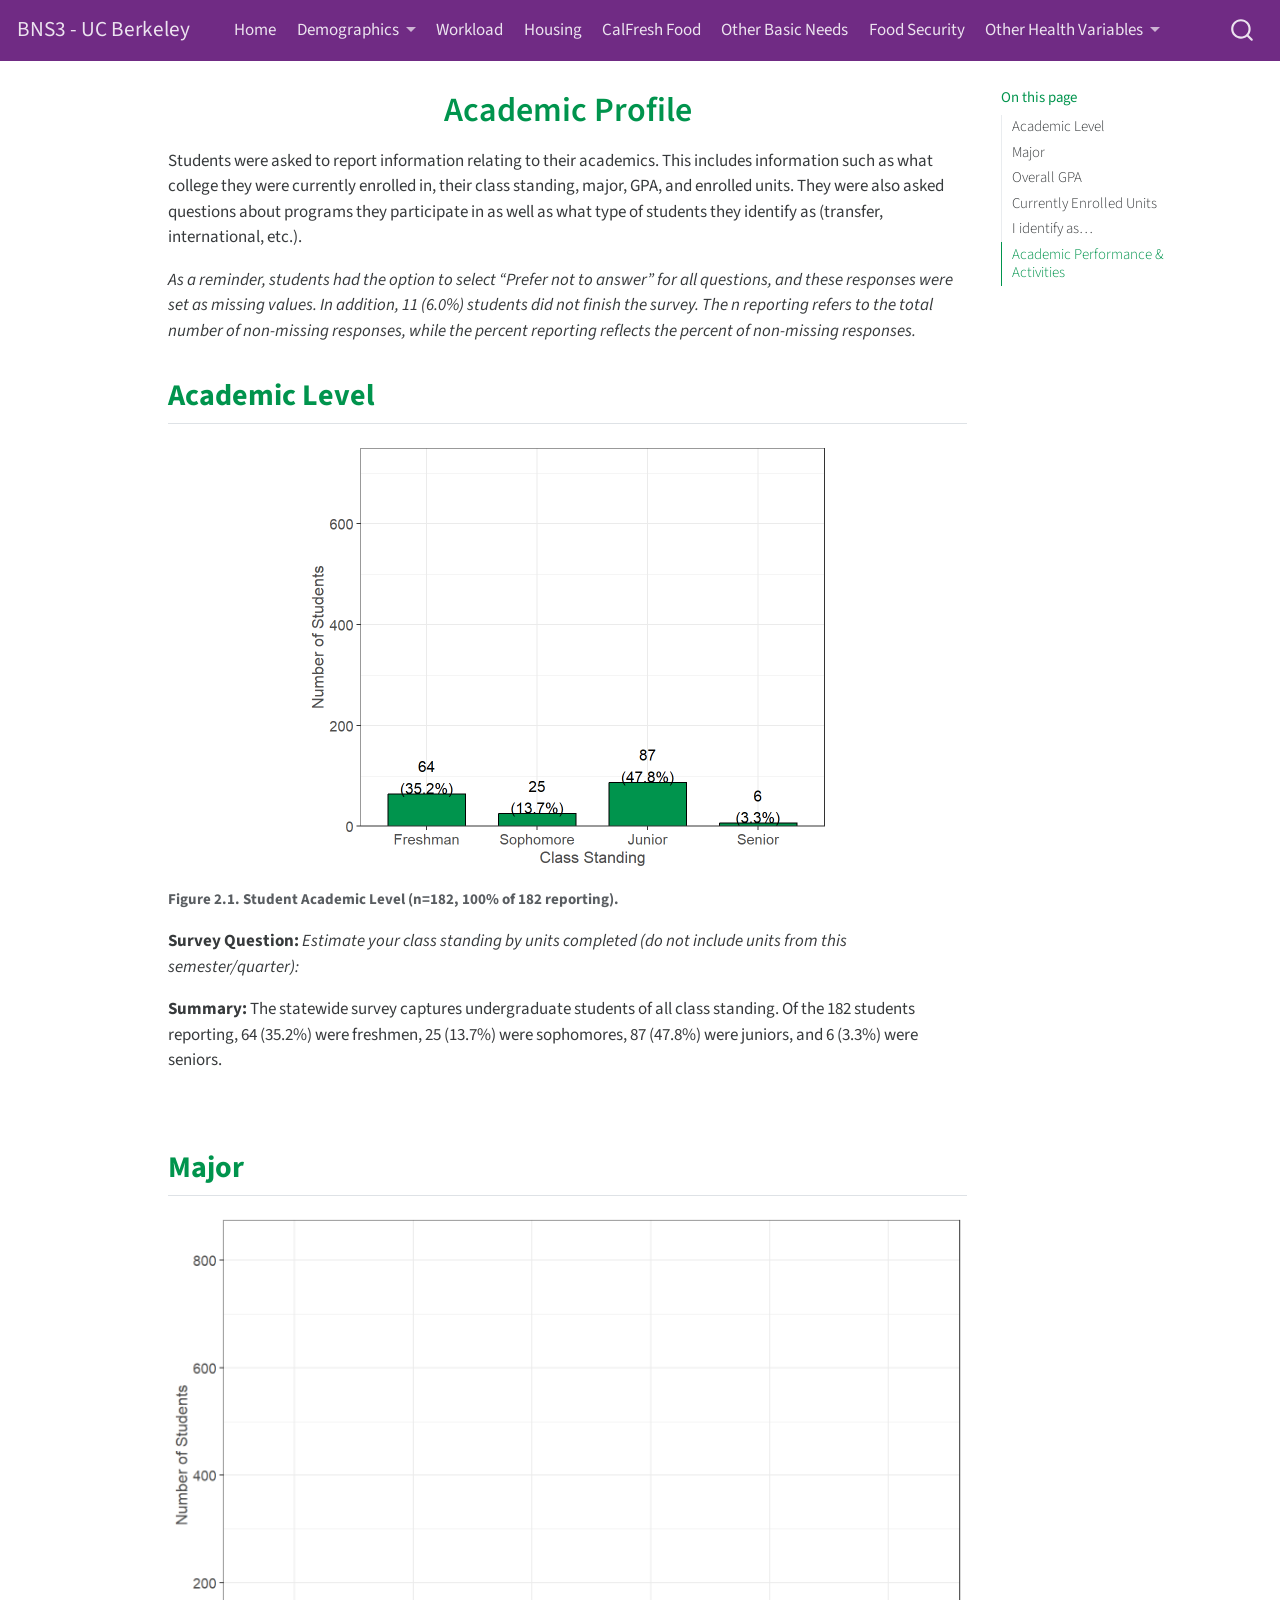
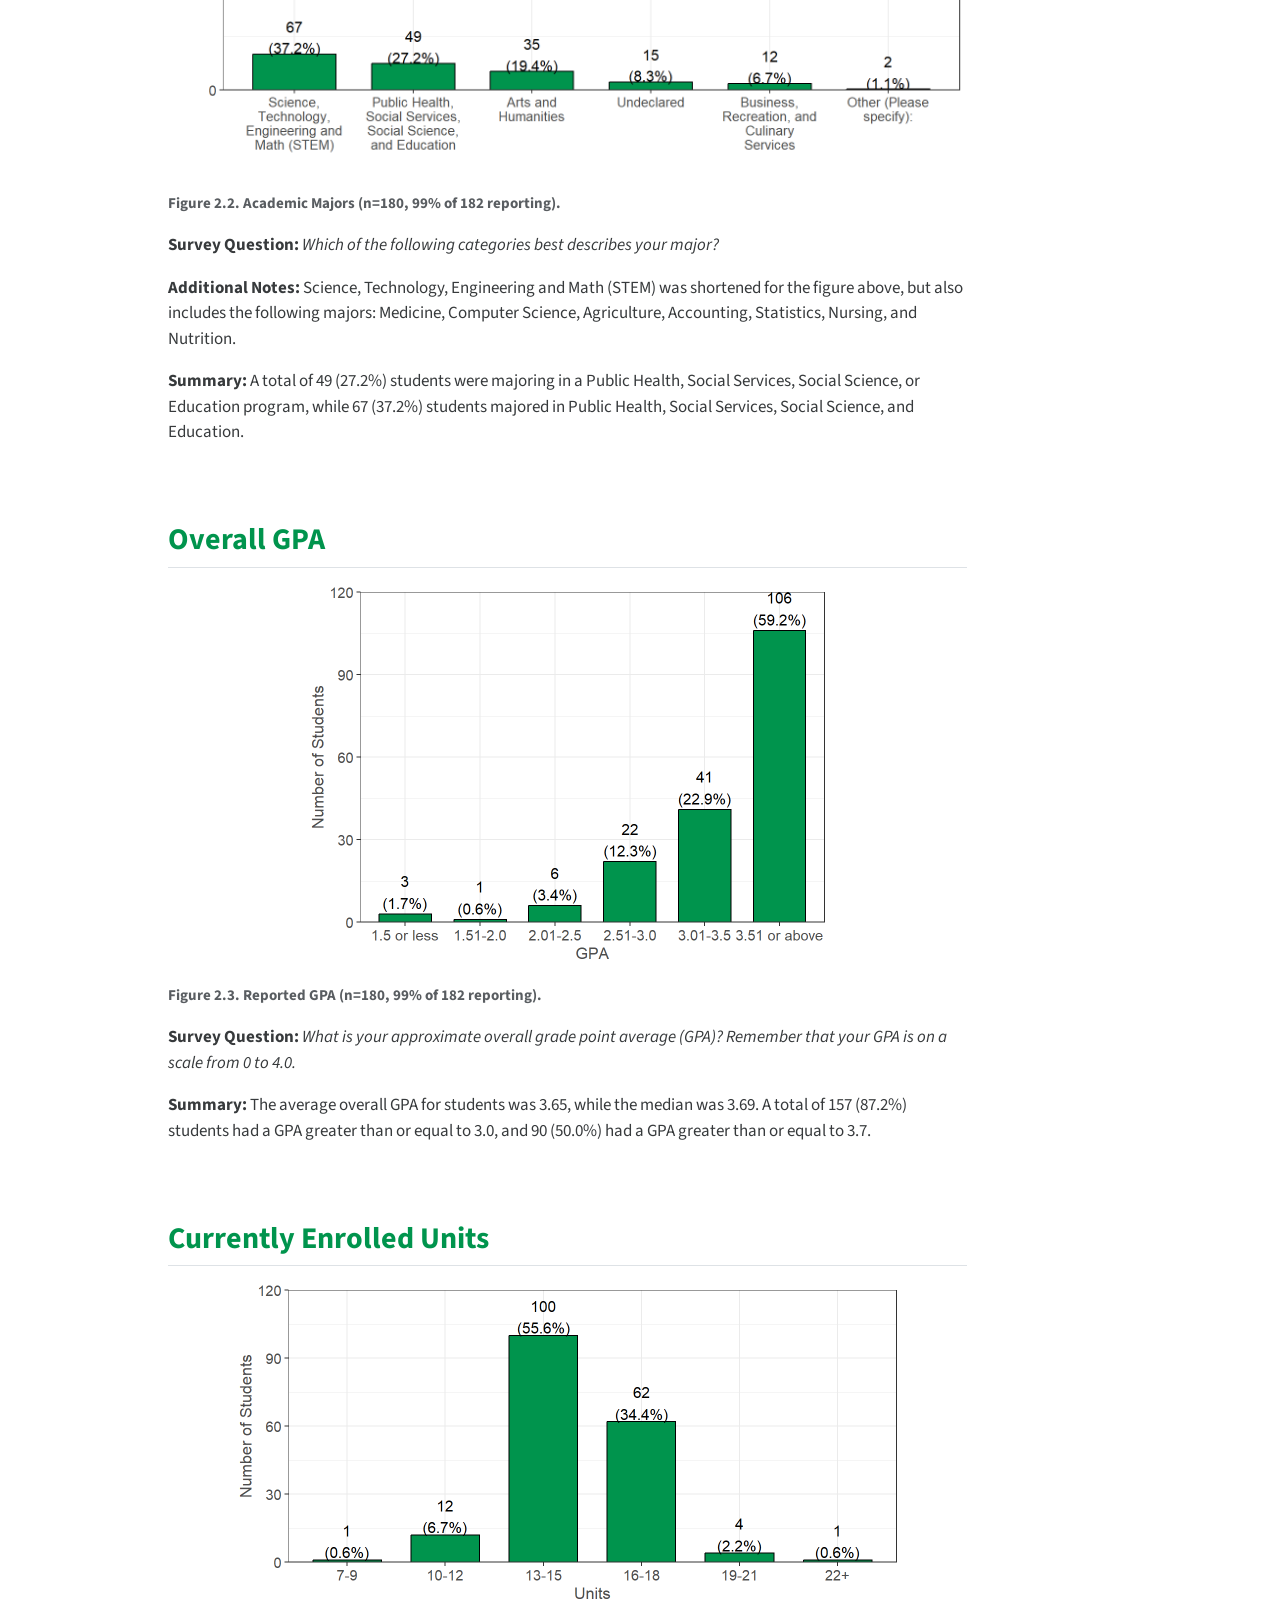
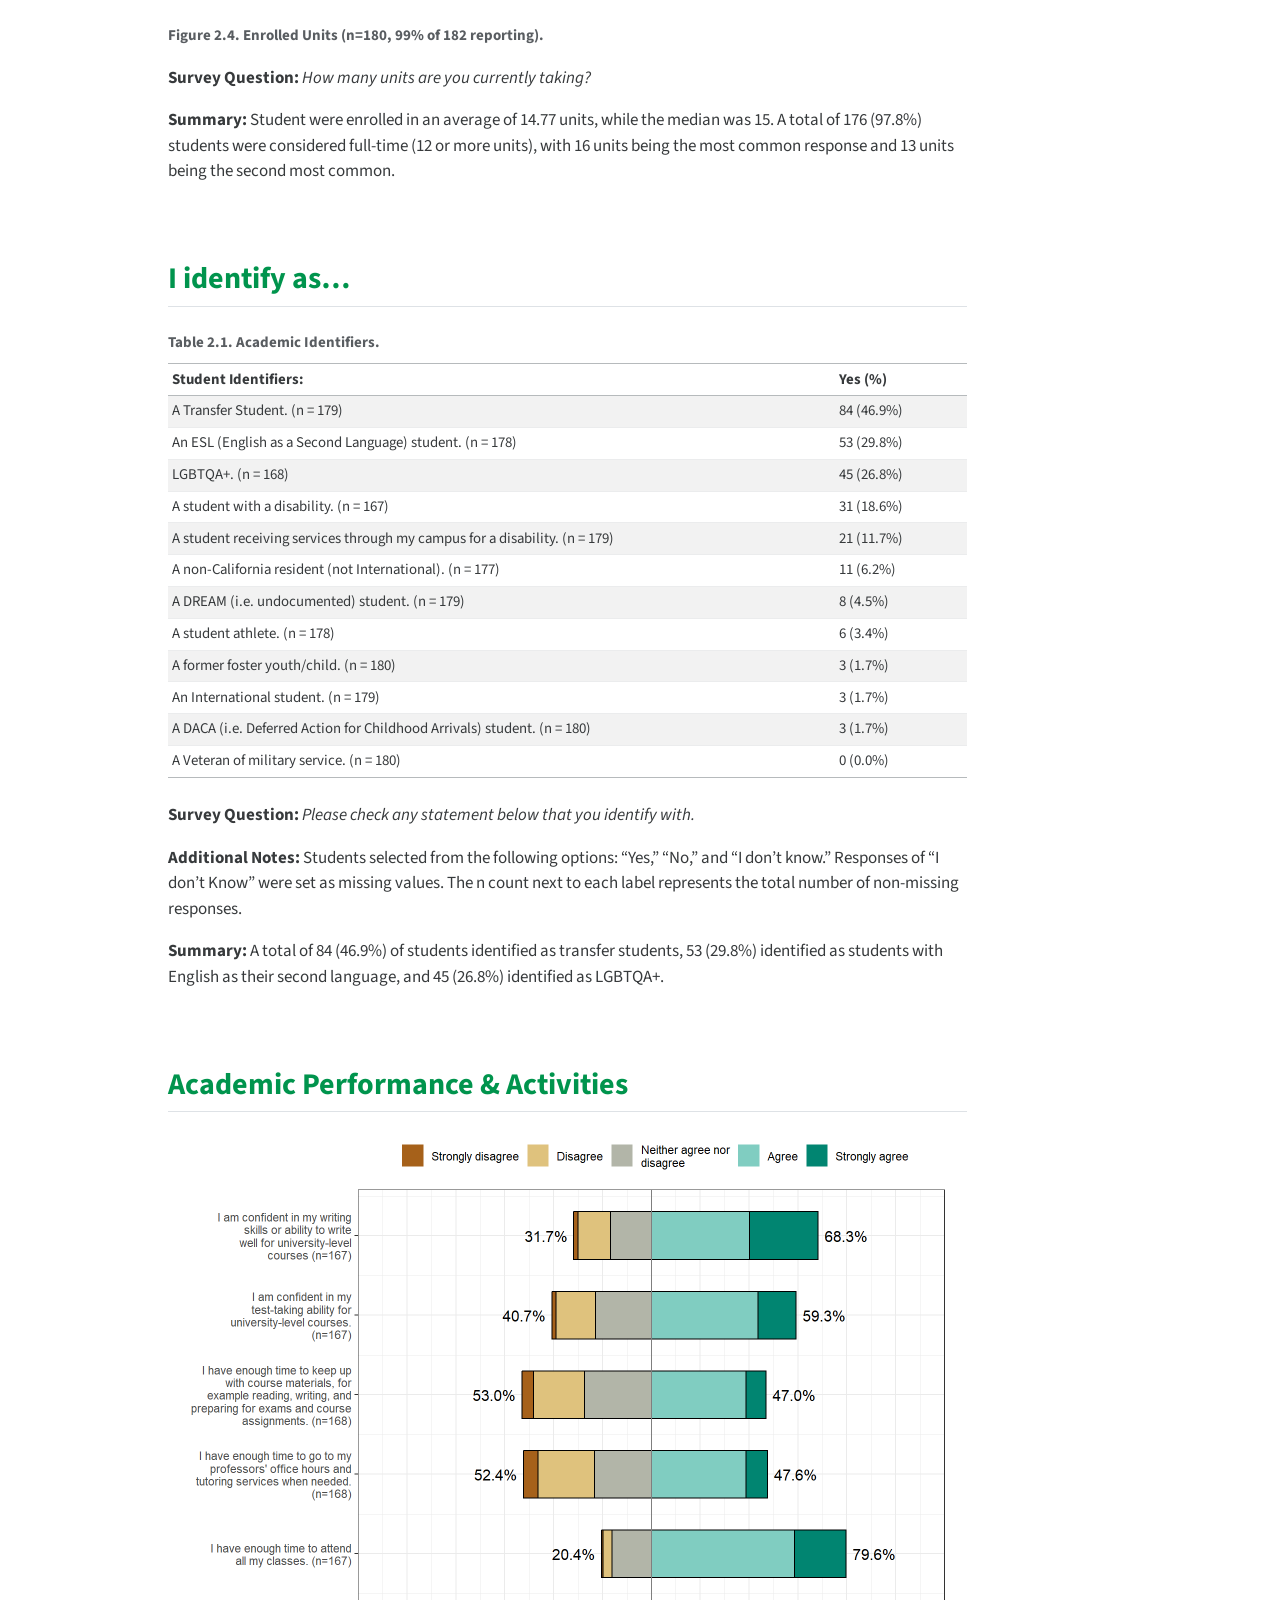
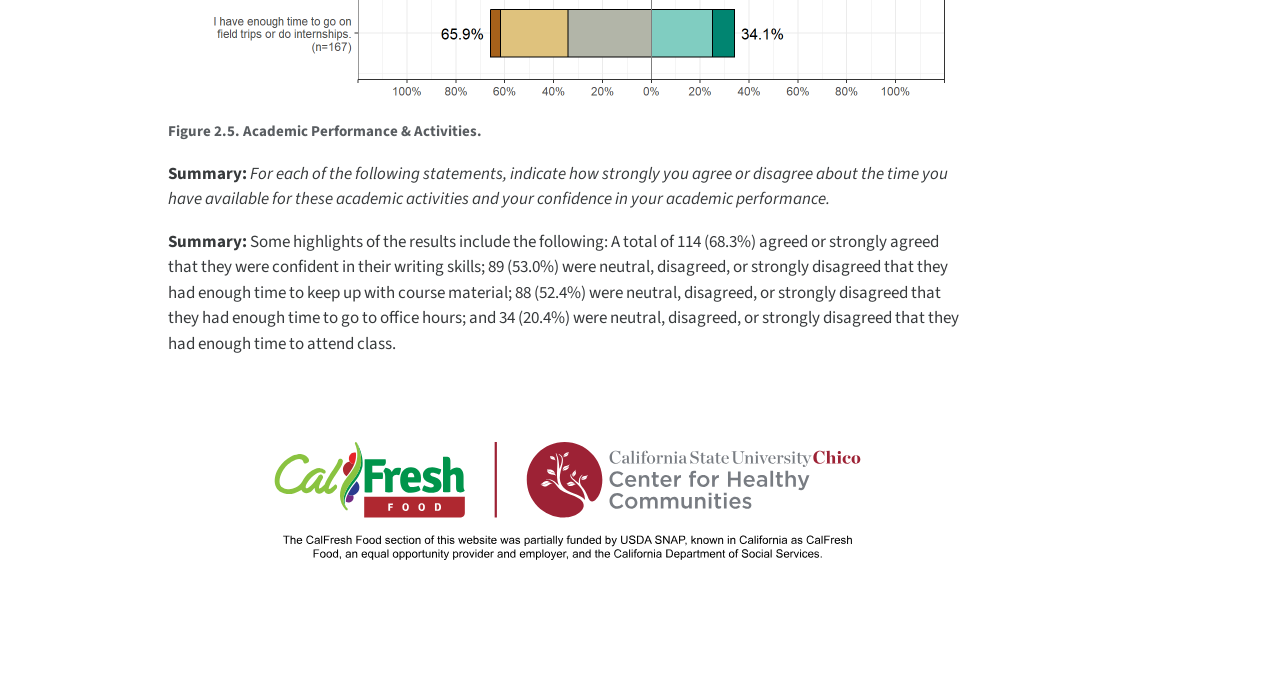
==== docs/Academic_Profile.html @ 724c13d2 "Initial Commit" ====
<!DOCTYPE html>
<html xmlns="http://www.w3.org/1999/xhtml" lang="en" xml:lang="en"><head>

<meta charset="utf-8">
<meta name="generator" content="quarto-1.3.353">

<meta name="viewport" content="width=device-width, initial-scale=1.0, user-scalable=yes">


<title>BNS3 - UC Berkeley - Academic Profile</title>
<style>
code{white-space: pre-wrap;}
span.smallcaps{font-variant: small-caps;}
div.columns{display: flex; gap: min(4vw, 1.5em);}
div.column{flex: auto; overflow-x: auto;}
div.hanging-indent{margin-left: 1.5em; text-indent: -1.5em;}
ul.task-list{list-style: none;}
ul.task-list li input[type="checkbox"] {
  width: 0.8em;
  margin: 0 0.8em 0.2em -1em; /* quarto-specific, see https://github.com/quarto-dev/quarto-cli/issues/4556 */ 
  vertical-align: middle;
}
</style>


<script src="site_libs/quarto-nav/quarto-nav.js"></script>
<script src="site_libs/quarto-nav/headroom.min.js"></script>
<script src="site_libs/clipboard/clipboard.min.js"></script>
<script src="site_libs/quarto-search/autocomplete.umd.js"></script>
<script src="site_libs/quarto-search/fuse.min.js"></script>
<script src="site_libs/quarto-search/quarto-search.js"></script>
<meta name="quarto:offset" content="./">
<script src="site_libs/quarto-html/quarto.js"></script>
<script src="site_libs/quarto-html/popper.min.js"></script>
<script src="site_libs/quarto-html/tippy.umd.min.js"></script>
<link href="site_libs/quarto-html/tippy.css" rel="stylesheet">
<link href="site_libs/quarto-html/quarto-syntax-highlighting.css" rel="stylesheet" id="quarto-text-highlighting-styles">
<script src="site_libs/bootstrap/bootstrap.min.js"></script>
<link href="site_libs/bootstrap/bootstrap-icons.css" rel="stylesheet">
<link href="site_libs/bootstrap/bootstrap.min.css" rel="stylesheet" id="quarto-bootstrap" data-mode="light">
<script id="quarto-search-options" type="application/json">{
  "location": "navbar",
  "copy-button": false,
  "collapse-after": 3,
  "panel-placement": "end",
  "type": "overlay",
  "limit": 20,
  "language": {
    "search-no-results-text": "No results",
    "search-matching-documents-text": "matching documents",
    "search-copy-link-title": "Copy link to search",
    "search-hide-matches-text": "Hide additional matches",
    "search-more-match-text": "more match in this document",
    "search-more-matches-text": "more matches in this document",
    "search-clear-button-title": "Clear",
    "search-detached-cancel-button-title": "Cancel",
    "search-submit-button-title": "Submit"
  }
}</script>

<script src="site_libs/kePrint-0.0.1/kePrint.js"></script>
<link href="site_libs/lightable-0.0.1/lightable.css" rel="stylesheet">


</head>

<body class="nav-fixed">

<div id="quarto-search-results"></div>
  <header id="quarto-header" class="headroom fixed-top">
    <nav class="navbar navbar-expand-lg navbar-dark ">
      <div class="navbar-container container-fluid">
      <div class="navbar-brand-container">
    <a class="navbar-brand" href="./index.html">
    <span class="navbar-title">BNS3 - UC Berkeley</span>
    </a>
  </div>
            <div id="quarto-search" class="" title="Search"></div>
          <button class="navbar-toggler" type="button" data-bs-toggle="collapse" data-bs-target="#navbarCollapse" aria-controls="navbarCollapse" aria-expanded="false" aria-label="Toggle navigation" onclick="if (window.quartoToggleHeadroom) { window.quartoToggleHeadroom(); }">
  <span class="navbar-toggler-icon"></span>
</button>
          <div class="collapse navbar-collapse" id="navbarCollapse">
            <ul class="navbar-nav navbar-nav-scroll me-auto">
  <li class="nav-item">
    <a class="nav-link" href="./index.html" rel="" target="">
 <span class="menu-text">Home</span></a>
  </li>  
  <li class="nav-item dropdown ">
    <a class="nav-link dropdown-toggle" href="#" id="nav-menu-demographics" role="button" data-bs-toggle="dropdown" aria-expanded="false" rel="" target="">
 <span class="menu-text">Demographics</span>
    </a>
    <ul class="dropdown-menu" aria-labelledby="nav-menu-demographics">    
        <li>
    <a class="dropdown-item" href="./Demographics.html" rel="" target="">
 <span class="dropdown-text">Personal Demographics</span></a>
  </li>  
        <li>
    <a class="dropdown-item" href="./Academic_Profile.html" rel="" target="">
 <span class="dropdown-text">Academic Profile</span></a>
  </li>  
    </ul>
  </li>
  <li class="nav-item">
    <a class="nav-link" href="./Workload.html" rel="" target="">
 <span class="menu-text">Workload</span></a>
  </li>  
  <li class="nav-item">
    <a class="nav-link" href="./Housing.html" rel="" target="">
 <span class="menu-text">Housing</span></a>
  </li>  
  <li class="nav-item">
    <a class="nav-link" href="./CalFresh.html" rel="" target="">
 <span class="menu-text">CalFresh Food</span></a>
  </li>  
  <li class="nav-item">
    <a class="nav-link" href="./Other_Basic_Needs.html" rel="" target="">
 <span class="menu-text">Other Basic Needs</span></a>
  </li>  
  <li class="nav-item">
    <a class="nav-link" href="./Food_Security.html" rel="" target="">
 <span class="menu-text">Food Security</span></a>
  </li>  
  <li class="nav-item dropdown ">
    <a class="nav-link dropdown-toggle" href="#" id="nav-menu-other-health-variables" role="button" data-bs-toggle="dropdown" aria-expanded="false" rel="" target="">
 <span class="menu-text">Other Health Variables</span>
    </a>
    <ul class="dropdown-menu" aria-labelledby="nav-menu-other-health-variables">    
        <li>
    <a class="dropdown-item" href="./Eating_Habits.html" rel="" target="">
 <span class="dropdown-text">Eating Habits</span></a>
  </li>  
        <li>
    <a class="dropdown-item" href="./Physical_Activity.html" rel="" target="">
 <span class="dropdown-text">Physical Activity</span></a>
  </li>  
        <li>
    <a class="dropdown-item" href="./Mental_Health.html" rel="" target="">
 <span class="dropdown-text">Mental Health</span></a>
  </li>  
    </ul>
  </li>
</ul>
            <div class="quarto-navbar-tools ms-auto">
</div>
          </div> <!-- /navcollapse -->
      </div> <!-- /container-fluid -->
    </nav>
</header>
<!-- content -->
<div id="quarto-content" class="quarto-container page-columns page-rows-contents page-layout-article page-navbar">
<!-- sidebar -->
<!-- margin-sidebar -->
    <div id="quarto-margin-sidebar" class="sidebar margin-sidebar">
        <nav id="TOC" role="doc-toc" class="toc-active">
    <h2 id="toc-title">On this page</h2>
   
  <ul>
  <li><a href="#academic-level" id="toc-academic-level" class="nav-link active" data-scroll-target="#academic-level">Academic Level</a></li>
  <li><a href="#major" id="toc-major" class="nav-link" data-scroll-target="#major">Major</a></li>
  <li><a href="#overall-gpa" id="toc-overall-gpa" class="nav-link" data-scroll-target="#overall-gpa">Overall GPA</a></li>
  <li><a href="#currently-enrolled-units" id="toc-currently-enrolled-units" class="nav-link" data-scroll-target="#currently-enrolled-units">Currently Enrolled Units</a></li>
  <li><a href="#i-identify-as" id="toc-i-identify-as" class="nav-link" data-scroll-target="#i-identify-as">I identify as…</a></li>
  <li><a href="#academic-performance-activities" id="toc-academic-performance-activities" class="nav-link" data-scroll-target="#academic-performance-activities">Academic Performance &amp; Activities</a></li>
  </ul>
</nav>
    </div>
<!-- main -->
<main class="content" id="quarto-document-content">

<header id="title-block-header" class="quarto-title-block default">
<div class="quarto-title">
<h1 class="title">Academic Profile</h1>
</div>



<div class="quarto-title-meta">

    
  
    
  </div>
  

</header>

<p>Students were asked to report information relating to their academics. This includes information such as what college they were currently enrolled in, their class standing, major, GPA, and enrolled units. They were also asked questions about programs they participate in as well as what type of students they identify as (transfer, international, etc.).</p>
<p><em>As a reminder, students had the option to select “Prefer not to answer” for all questions, and these responses were set as missing values. In addition, 11 (6.0%) students did not finish the survey. The n reporting refers to the total number of non-missing responses, while the percent reporting reflects the percent of non-missing responses.</em></p>
<section id="academic-level" class="level2">
<h2 data-anchor-id="academic-level">Academic Level</h2>
<div class="row">

<div class="col-md-7">


<div class="cell" data-layout-align="center">
<div class="cell-output-display">
<div class="quarto-figure quarto-figure-center">
<figure class="figure">
<p><img src="Academic_Profile_files/figure-html/unnamed-chunk-2-1.png" class="img-fluid figure-img" width="528"></p>
<figcaption class="figure-caption">Figure 2.1. Student Academic Level (n=182, 100% of 182 reporting).</figcaption>
</figure>
</div>
</div>
</div>
<p><strong>Survey Question: </strong> <em>Estimate your class standing by units completed (do not include units from this semester/quarter):</em></p>
<p><strong>Summary: </strong> The statewide survey captures undergraduate students of all class standing. Of the 182 students reporting, 64 (35.2%) were freshmen, 25 (13.7%) were sophomores, 87 (47.8%) were juniors, and 6 (3.3%) were seniors.</p>
<p><br></p>
</div></div></section>
<section id="major" class="level2">
<h2 data-anchor-id="major">Major</h2>
<div class="cell" data-layout-align="center">
<div class="cell-output-display">
<div class="quarto-figure quarto-figure-center">
<figure class="figure">
<p><img src="Academic_Profile_files/figure-html/unnamed-chunk-3-1.png" class="img-fluid figure-img" width="816"></p>
<figcaption class="figure-caption">Figure 2.2. Academic Majors (n=180, 99% of 182 reporting).</figcaption>
</figure>
</div>
</div>
</div>
<p><strong>Survey Question: </strong> <em>Which of the following categories best describes your major?</em></p>
<p><strong>Additional Notes: </strong> Science, Technology, Engineering and Math (STEM) was shortened for the figure above, but also includes the following majors: Medicine, Computer Science, Agriculture, Accounting, Statistics, Nursing, and Nutrition.</p>
<p><strong>Summary: </strong> A total of 49 (27.2%) students were majoring in a Public Health, Social Services, Social Science, or Education program, while 67 (37.2%) students majored in Public Health, Social Services, Social Science, and Education.</p>
<p><br></p>
</section>
<section id="overall-gpa" class="level2">
<h2 data-anchor-id="overall-gpa">Overall GPA</h2>
<div class="cell" data-layout-align="center">
<div class="cell-output-display">
<div class="quarto-figure quarto-figure-center">
<figure class="figure">
<p><img src="Academic_Profile_files/figure-html/unnamed-chunk-4-1.png" class="img-fluid figure-img" width="528"></p>
<figcaption class="figure-caption">Figure 2.3. Reported GPA (n=180, 99% of 182 reporting).</figcaption>
</figure>
</div>
</div>
</div>
<p><strong>Survey Question: </strong> <em>What is your approximate overall grade point average (GPA)? Remember that your GPA is on a scale from 0 to 4.0.</em></p>
<p><strong>Summary: </strong> The average overall GPA for students was 3.65, while the median was 3.69. A total of 157 (87.2%) students had a GPA greater than or equal to 3.0, and 90 (50.0%) had a GPA greater than or equal to 3.7.</p>
<p><br></p>
</section>
<section id="currently-enrolled-units" class="level2">
<h2 data-anchor-id="currently-enrolled-units">Currently Enrolled Units</h2>
<div class="cell" data-layout-align="center">
<div class="cell-output-display">
<div class="quarto-figure quarto-figure-center">
<figure class="figure">
<p><img src="Academic_Profile_files/figure-html/unnamed-chunk-5-1.png" class="img-fluid figure-img" width="672"></p>
<figcaption class="figure-caption">Figure 2.4. Enrolled Units (n=180, 99% of 182 reporting).</figcaption>
</figure>
</div>
</div>
</div>
<p><strong>Survey Question: </strong> <em>How many units are you currently taking?</em></p>
<p><strong>Summary: </strong> Student were enrolled in an average of 14.77 units, while the median was 15. A total of 176 (97.8%) students were considered full-time (12 or more units), with 16 units being the most common response and 13 units being the second most common.</p>
<p><br></p>
</section>
<section id="i-identify-as" class="level2">
<h2 data-anchor-id="i-identify-as">I identify as…</h2>
<div class="cell" data-layout-align="center">
<div class="cell-output-display">
<table class="table table-striped table-sm small" data-quarto-postprocess="true">
<caption>Table 2.1. Academic Identifiers. </caption>
<thead>
<tr class="header">
<th style="text-align: left;" data-quarto-table-cell-role="th">Student Identifiers:</th>
<th style="text-align: left;" data-quarto-table-cell-role="th">Yes (%)</th>
</tr>
</thead>
<tbody>
<tr class="odd">
<td style="text-align: left;">A Transfer Student. (n = 179)</td>
<td style="text-align: left; width: 3.5cm;">84 (46.9%)</td>
</tr>
<tr class="even">
<td style="text-align: left;">An ESL (English as a Second Language) student. (n = 178)</td>
<td style="text-align: left; width: 3.5cm;">53 (29.8%)</td>
</tr>
<tr class="odd">
<td style="text-align: left;">LGBTQA+. (n = 168)</td>
<td style="text-align: left; width: 3.5cm;">45 (26.8%)</td>
</tr>
<tr class="even">
<td style="text-align: left;">A student with a disability. (n = 167)</td>
<td style="text-align: left; width: 3.5cm;">31 (18.6%)</td>
</tr>
<tr class="odd">
<td style="text-align: left;">A student receiving services through my campus for a disability. (n = 179)</td>
<td style="text-align: left; width: 3.5cm;">21 (11.7%)</td>
</tr>
<tr class="even">
<td style="text-align: left;">A non-California resident (not International). (n = 177)</td>
<td style="text-align: left; width: 3.5cm;">11 (6.2%)</td>
</tr>
<tr class="odd">
<td style="text-align: left;">A DREAM (i.e. undocumented) student. (n = 179)</td>
<td style="text-align: left; width: 3.5cm;">8 (4.5%)</td>
</tr>
<tr class="even">
<td style="text-align: left;">A student athlete. (n = 178)</td>
<td style="text-align: left; width: 3.5cm;">6 (3.4%)</td>
</tr>
<tr class="odd">
<td style="text-align: left;">A former foster youth/child. (n = 180)</td>
<td style="text-align: left; width: 3.5cm;">3 (1.7%)</td>
</tr>
<tr class="even">
<td style="text-align: left;">An International student. (n = 179)</td>
<td style="text-align: left; width: 3.5cm;">3 (1.7%)</td>
</tr>
<tr class="odd">
<td style="text-align: left;">A DACA (i.e. Deferred Action for Childhood Arrivals) student. (n = 180)</td>
<td style="text-align: left; width: 3.5cm;">3 (1.7%)</td>
</tr>
<tr class="even">
<td style="text-align: left;">A Veteran of military service. (n = 180)</td>
<td style="text-align: left; width: 3.5cm;">0 (0.0%)</td>
</tr>
</tbody>
</table>


</div>
</div>
<p><strong>Survey Question:</strong> <em>Please check any statement below that you identify with.</em></p>
<p><strong>Additional Notes:</strong> Students selected from the following options: “Yes,” “No,” and “I don’t know.” Responses of “I don’t Know” were set as missing values. The n count next to each label represents the total number of non-missing responses.</p>
<p><strong>Summary:</strong> A total of 84 (46.9%) of students identified as transfer students, 53 (29.8%) identified as students with English as their second language, and 45 (26.8%) identified as LGBTQA+.</p>
<p><br></p>
</section>
<section id="academic-performance-activities" class="level2">
<h2 data-anchor-id="academic-performance-activities">Academic Performance &amp; Activities</h2>
<div class="cell" data-layout-align="center">
<div class="cell-output-display">
<div class="quarto-figure quarto-figure-center">
<figure class="figure">
<p><img src="Academic_Profile_files/figure-html/unnamed-chunk-8-1.png" class="img-fluid figure-img" width="768"></p>
<figcaption class="figure-caption">Figure 2.5. Academic Performance &amp; Activities.</figcaption>
</figure>
</div>
</div>
</div>
<p><strong>Summary:</strong> <em>For each of the following statements, indicate how strongly you agree or disagree about the time you have available for these academic activities and your confidence in your academic performance.</em></p>
<p><strong>Summary:</strong> Some highlights of the results include the following: A total of 114 (68.3%) agreed or strongly agreed that they were confident in their writing skills; 89 (53.0%) were neutral, disagreed, or strongly disagreed that they had enough time to keep up with course material; 88 (52.4%) were neutral, disagreed, or strongly disagreed that they had enough time to go to office hours; and 34 (20.4%) were neutral, disagreed, or strongly disagreed that they had enough time to attend class.</p>
<p><br></p>
<div class="columns">
<div class="column" style="width:10%;">

</div><div class="column" style="width:80%;">
<div style="text-align: center;">
<p><img src="bns_statewide_logo_array.svg" alt="CHC Logo" width="auto" height="auto"></p>
</div>
</div><div class="column" style="width:10%;">

</div>
</div>


</section>

</main> <!-- /main -->
<script id="quarto-html-after-body" type="application/javascript">
window.document.addEventListener("DOMContentLoaded", function (event) {
  const toggleBodyColorMode = (bsSheetEl) => {
    const mode = bsSheetEl.getAttribute("data-mode");
    const bodyEl = window.document.querySelector("body");
    if (mode === "dark") {
      bodyEl.classList.add("quarto-dark");
      bodyEl.classList.remove("quarto-light");
    } else {
      bodyEl.classList.add("quarto-light");
      bodyEl.classList.remove("quarto-dark");
    }
  }
  const toggleBodyColorPrimary = () => {
    const bsSheetEl = window.document.querySelector("link#quarto-bootstrap");
    if (bsSheetEl) {
      toggleBodyColorMode(bsSheetEl);
    }
  }
  toggleBodyColorPrimary();  
  const isCodeAnnotation = (el) => {
    for (const clz of el.classList) {
      if (clz.startsWith('code-annotation-')) {                     
        return true;
      }
    }
    return false;
  }
  const clipboard = new window.ClipboardJS('.code-copy-button', {
    text: function(trigger) {
      const codeEl = trigger.previousElementSibling.cloneNode(true);
      for (const childEl of codeEl.children) {
        if (isCodeAnnotation(childEl)) {
          childEl.remove();
        }
      }
      return codeEl.innerText;
    }
  });
  clipboard.on('success', function(e) {
    // button target
    const button = e.trigger;
    // don't keep focus
    button.blur();
    // flash "checked"
    button.classList.add('code-copy-button-checked');
    var currentTitle = button.getAttribute("title");
    button.setAttribute("title", "Copied!");
    let tooltip;
    if (window.bootstrap) {
      button.setAttribute("data-bs-toggle", "tooltip");
      button.setAttribute("data-bs-placement", "left");
      button.setAttribute("data-bs-title", "Copied!");
      tooltip = new bootstrap.Tooltip(button, 
        { trigger: "manual", 
          customClass: "code-copy-button-tooltip",
          offset: [0, -8]});
      tooltip.show();    
    }
    setTimeout(function() {
      if (tooltip) {
        tooltip.hide();
        button.removeAttribute("data-bs-title");
        button.removeAttribute("data-bs-toggle");
        button.removeAttribute("data-bs-placement");
      }
      button.setAttribute("title", currentTitle);
      button.classList.remove('code-copy-button-checked');
    }, 1000);
    // clear code selection
    e.clearSelection();
  });
  function tippyHover(el, contentFn) {
    const config = {
      allowHTML: true,
      content: contentFn,
      maxWidth: 500,
      delay: 100,
      arrow: false,
      appendTo: function(el) {
          return el.parentElement;
      },
      interactive: true,
      interactiveBorder: 10,
      theme: 'quarto',
      placement: 'bottom-start'
    };
    window.tippy(el, config); 
  }
  const noterefs = window.document.querySelectorAll('a[role="doc-noteref"]');
  for (var i=0; i<noterefs.length; i++) {
    const ref = noterefs[i];
    tippyHover(ref, function() {
      // use id or data attribute instead here
      let href = ref.getAttribute('data-footnote-href') || ref.getAttribute('href');
      try { href = new URL(href).hash; } catch {}
      const id = href.replace(/^#\/?/, "");
      const note = window.document.getElementById(id);
      return note.innerHTML;
    });
  }
      let selectedAnnoteEl;
      const selectorForAnnotation = ( cell, annotation) => {
        let cellAttr = 'data-code-cell="' + cell + '"';
        let lineAttr = 'data-code-annotation="' +  annotation + '"';
        const selector = 'span[' + cellAttr + '][' + lineAttr + ']';
        return selector;
      }
      const selectCodeLines = (annoteEl) => {
        const doc = window.document;
        const targetCell = annoteEl.getAttribute("data-target-cell");
        const targetAnnotation = annoteEl.getAttribute("data-target-annotation");
        const annoteSpan = window.document.querySelector(selectorForAnnotation(targetCell, targetAnnotation));
        const lines = annoteSpan.getAttribute("data-code-lines").split(",");
        const lineIds = lines.map((line) => {
          return targetCell + "-" + line;
        })
        let top = null;
        let height = null;
        let parent = null;
        if (lineIds.length > 0) {
            //compute the position of the single el (top and bottom and make a div)
            const el = window.document.getElementById(lineIds[0]);
            top = el.offsetTop;
            height = el.offsetHeight;
            parent = el.parentElement.parentElement;
          if (lineIds.length > 1) {
            const lastEl = window.document.getElementById(lineIds[lineIds.length - 1]);
            const bottom = lastEl.offsetTop + lastEl.offsetHeight;
            height = bottom - top;
          }
          if (top !== null && height !== null && parent !== null) {
            // cook up a div (if necessary) and position it 
            let div = window.document.getElementById("code-annotation-line-highlight");
            if (div === null) {
              div = window.document.createElement("div");
              div.setAttribute("id", "code-annotation-line-highlight");
              div.style.position = 'absolute';
              parent.appendChild(div);
            }
            div.style.top = top - 2 + "px";
            div.style.height = height + 4 + "px";
            let gutterDiv = window.document.getElementById("code-annotation-line-highlight-gutter");
            if (gutterDiv === null) {
              gutterDiv = window.document.createElement("div");
              gutterDiv.setAttribute("id", "code-annotation-line-highlight-gutter");
              gutterDiv.style.position = 'absolute';
              const codeCell = window.document.getElementById(targetCell);
              const gutter = codeCell.querySelector('.code-annotation-gutter');
              gutter.appendChild(gutterDiv);
            }
            gutterDiv.style.top = top - 2 + "px";
            gutterDiv.style.height = height + 4 + "px";
          }
          selectedAnnoteEl = annoteEl;
        }
      };
      const unselectCodeLines = () => {
        const elementsIds = ["code-annotation-line-highlight", "code-annotation-line-highlight-gutter"];
        elementsIds.forEach((elId) => {
          const div = window.document.getElementById(elId);
          if (div) {
            div.remove();
          }
        });
        selectedAnnoteEl = undefined;
      };
      // Attach click handler to the DT
      const annoteDls = window.document.querySelectorAll('dt[data-target-cell]');
      for (const annoteDlNode of annoteDls) {
        annoteDlNode.addEventListener('click', (event) => {
          const clickedEl = event.target;
          if (clickedEl !== selectedAnnoteEl) {
            unselectCodeLines();
            const activeEl = window.document.querySelector('dt[data-target-cell].code-annotation-active');
            if (activeEl) {
              activeEl.classList.remove('code-annotation-active');
            }
            selectCodeLines(clickedEl);
            clickedEl.classList.add('code-annotation-active');
          } else {
            // Unselect the line
            unselectCodeLines();
            clickedEl.classList.remove('code-annotation-active');
          }
        });
      }
  const findCites = (el) => {
    const parentEl = el.parentElement;
    if (parentEl) {
      const cites = parentEl.dataset.cites;
      if (cites) {
        return {
          el,
          cites: cites.split(' ')
        };
      } else {
        return findCites(el.parentElement)
      }
    } else {
      return undefined;
    }
  };
  var bibliorefs = window.document.querySelectorAll('a[role="doc-biblioref"]');
  for (var i=0; i<bibliorefs.length; i++) {
    const ref = bibliorefs[i];
    const citeInfo = findCites(ref);
    if (citeInfo) {
      tippyHover(citeInfo.el, function() {
        var popup = window.document.createElement('div');
        citeInfo.cites.forEach(function(cite) {
          var citeDiv = window.document.createElement('div');
          citeDiv.classList.add('hanging-indent');
          citeDiv.classList.add('csl-entry');
          var biblioDiv = window.document.getElementById('ref-' + cite);
          if (biblioDiv) {
            citeDiv.innerHTML = biblioDiv.innerHTML;
          }
          popup.appendChild(citeDiv);
        });
        return popup.innerHTML;
      });
    }
  }
});
</script>
</div> <!-- /content -->



</body></html>
---- docs/site_libs/quarto-html/tippy.css ----
.tippy-box[data-animation=fade][data-state=hidden]{opacity:0}[data-tippy-root]{max-width:calc(100vw - 10px)}.tippy-box{position:relative;background-color:#333;color:#fff;border-radius:4px;font-size:14px;line-height:1.4;white-space:normal;outline:0;transition-property:transform,visibility,opacity}.tippy-box[data-placement^=top]>.tippy-arrow{bottom:0}.tippy-box[data-placement^=top]>.tippy-arrow:before{bottom:-7px;left:0;border-width:8px 8px 0;border-top-color:initial;transform-origin:center top}.tippy-box[data-placement^=bottom]>.tippy-arrow{top:0}.tippy-box[data-placement^=bottom]>.tippy-arrow:before{top:-7px;left:0;border-width:0 8px 8px;border-bottom-color:initial;transform-origin:center bottom}.tippy-box[data-placement^=left]>.tippy-arrow{right:0}.tippy-box[data-placement^=left]>.tippy-arrow:before{border-width:8px 0 8px 8px;border-left-color:initial;right:-7px;transform-origin:center left}.tippy-box[data-placement^=right]>.tippy-arrow{left:0}.tippy-box[data-placement^=right]>.tippy-arrow:before{left:-7px;border-width:8px 8px 8px 0;border-right-color:initial;transform-origin:center right}.tippy-box[data-inertia][data-state=visible]{transition-timing-function:cubic-bezier(.54,1.5,.38,1.11)}.tippy-arrow{width:16px;height:16px;color:#333}.tippy-arrow:before{content:"";position:absolute;border-color:transparent;border-style:solid}.tippy-content{position:relative;padding:5px 9px;z-index:1}
---- docs/site_libs/quarto-html/quarto-syntax-highlighting.css ----
/* quarto syntax highlight colors */
:root {
  --quarto-hl-ot-color: #003B4F;
  --quarto-hl-at-color: #657422;
  --quarto-hl-ss-color: #20794D;
  --quarto-hl-an-color: #5E5E5E;
  --quarto-hl-fu-color: #4758AB;
  --quarto-hl-st-color: #20794D;
  --quarto-hl-cf-color: #003B4F;
  --quarto-hl-op-color: #5E5E5E;
  --quarto-hl-er-color: #AD0000;
  --quarto-hl-bn-color: #AD0000;
  --quarto-hl-al-color: #AD0000;
  --quarto-hl-va-color: #111111;
  --quarto-hl-bu-color: inherit;
  --quarto-hl-ex-color: inherit;
  --quarto-hl-pp-color: #AD0000;
  --quarto-hl-in-color: #5E5E5E;
  --quarto-hl-vs-color: #20794D;
  --quarto-hl-wa-color: #5E5E5E;
  --quarto-hl-do-color: #5E5E5E;
  --quarto-hl-im-color: #00769E;
  --quarto-hl-ch-color: #20794D;
  --quarto-hl-dt-color: #AD0000;
  --quarto-hl-fl-color: #AD0000;
  --quarto-hl-co-color: #5E5E5E;
  --quarto-hl-cv-color: #5E5E5E;
  --quarto-hl-cn-color: #8f5902;
  --quarto-hl-sc-color: #5E5E5E;
  --quarto-hl-dv-color: #AD0000;
  --quarto-hl-kw-color: #003B4F;
}

/* other quarto variables */
:root {
  --quarto-font-monospace: SFMono-Regular, Menlo, Monaco, Consolas, "Liberation Mono", "Courier New", monospace;
}

pre > code.sourceCode > span {
  color: #003B4F;
}

code span {
  color: #003B4F;
}

code.sourceCode > span {
  color: #003B4F;
}

div.sourceCode,
div.sourceCode pre.sourceCode {
  color: #003B4F;
}

code span.ot {
  color: #003B4F;
  font-style: inherit;
}

code span.at {
  color: #657422;
  font-style: inherit;
}

code span.ss {
  color: #20794D;
  font-style: inherit;
}

code span.an {
  color: #5E5E5E;
  font-style: inherit;
}

code span.fu {
  color: #4758AB;
  font-style: inherit;
}

code span.st {
  color: #20794D;
  font-style: inherit;
}

code span.cf {
  color: #003B4F;
  font-style: inherit;
}

code span.op {
  color: #5E5E5E;
  font-style: inherit;
}

code span.er {
  color: #AD0000;
  font-style: inherit;
}

code span.bn {
  color: #AD0000;
  font-style: inherit;
}

code span.al {
  color: #AD0000;
  font-style: inherit;
}

code span.va {
  color: #111111;
  font-style: inherit;
}

code span.bu {
  font-style: inherit;
}

code span.ex {
  font-style: inherit;
}

code span.pp {
  color: #AD0000;
  font-style: inherit;
}

code span.in {
  color: #5E5E5E;
  font-style: inherit;
}

code span.vs {
  color: #20794D;
  font-style: inherit;
}

code span.wa {
  color: #5E5E5E;
  font-style: italic;
}

code span.do {
  color: #5E5E5E;
  font-style: italic;
}

code span.im {
  color: #00769E;
  font-style: inherit;
}

code span.ch {
  color: #20794D;
  font-style: inherit;
}

code span.dt {
  color: #AD0000;
  font-style: inherit;
}

code span.fl {
  color: #AD0000;
  font-style: inherit;
}

code span.co {
  color: #5E5E5E;
  font-style: inherit;
}

code span.cv {
  color: #5E5E5E;
  font-style: italic;
}

code span.cn {
  color: #8f5902;
  font-style: inherit;
}

code span.sc {
  color: #5E5E5E;
  font-style: inherit;
}

code span.dv {
  color: #AD0000;
  font-style: inherit;
}

code span.kw {
  color: #003B4F;
  font-style: inherit;
}

.prevent-inlining {
  content: "</";
}

/*# sourceMappingURL=debc5d5d77c3f9108843748ff7464032.css.map */
---- docs/site_libs/lightable-0.0.1/lightable.css ----
/*!
 * lightable v0.0.1
 * Copyright 2020 Hao Zhu
 * Licensed under MIT (https://github.com/haozhu233/kableExtra/blob/master/LICENSE)
 */

.lightable-minimal {
  border-collapse: separate;
  border-spacing: 16px 1px;
  width: 100%;
  margin-bottom: 10px;
}

.lightable-minimal td {
  margin-left: 5px;
  margin-right: 5px;
}

.lightable-minimal th {
  margin-left: 5px;
  margin-right: 5px;
}

.lightable-minimal thead tr:last-child th {
  border-bottom: 2px solid #00000050;
  empty-cells: hide;

}

.lightable-minimal tbody tr:first-child td {
  padding-top: 0.5em;
}

.lightable-minimal.lightable-hover tbody tr:hover {
  background-color: #f5f5f5;
}

.lightable-minimal.lightable-striped tbody tr:nth-child(even) {
  background-color: #f5f5f5;
}

.lightable-classic {
  border-top: 0.16em solid #111111;
  border-bottom: 0.16em solid #111111;
  width: 100%;
  margin-bottom: 10px;
  margin: 10px 5px;
}

.lightable-classic tfoot tr td {
  border: 0;
}

.lightable-classic tfoot tr:first-child td {
  border-top: 0.14em solid #111111;
}

.lightable-classic caption {
  color: #222222;
}

.lightable-classic td {
  padding-left: 5px;
  padding-right: 5px;
  color: #222222;
}

.lightable-classic th {
  padding-left: 5px;
  padding-right: 5px;
  font-weight: normal;
  color: #222222;
}

.lightable-classic thead tr:last-child th {
  border-bottom: 0.10em solid #111111;
}

.lightable-classic.lightable-hover tbody tr:hover {
  background-color: #F9EEC1;
}

.lightable-classic.lightable-striped tbody tr:nth-child(even) {
  background-color: #f5f5f5;
}

.lightable-classic-2 {
  border-top: 3px double #111111;
  border-bottom: 3px double #111111;
  width: 100%;
  margin-bottom: 10px;
}

.lightable-classic-2 tfoot tr td {
  border: 0;
}

.lightable-classic-2 tfoot tr:first-child td {
  border-top: 3px double #111111;
}

.lightable-classic-2 caption {
  color: #222222;
}

.lightable-classic-2 td {
  padding-left: 5px;
  padding-right: 5px;
  color: #222222;
}

.lightable-classic-2 th {
  padding-left: 5px;
  padding-right: 5px;
  font-weight: normal;
  color: #222222;
}

.lightable-classic-2 tbody tr:last-child td {
  border-bottom: 3px double #111111;
}

.lightable-classic-2 thead tr:last-child th {
  border-bottom: 1px solid #111111;
}

.lightable-classic-2.lightable-hover tbody tr:hover {
  background-color: #F9EEC1;
}

.lightable-classic-2.lightable-striped tbody tr:nth-child(even) {
  background-color: #f5f5f5;
}

.lightable-material {
  min-width: 100%;
  white-space: nowrap;
  table-layout: fixed;
  font-family: Roboto, sans-serif;
  border: 1px solid #EEE;
  border-collapse: collapse;
  margin-bottom: 10px;
}

.lightable-material tfoot tr td {
  border: 0;
}

.lightable-material tfoot tr:first-child td {
  border-top: 1px solid #EEE;
}

.lightable-material th {
  height: 56px;
  padding-left: 16px;
  padding-right: 16px;
}

.lightable-material td {
  height: 52px;
  padding-left: 16px;
  padding-right: 16px;
  border-top: 1px solid #eeeeee;
}

.lightable-material.lightable-hover tbody tr:hover {
  background-color: #f5f5f5;
}

.lightable-material.lightable-striped tbody tr:nth-child(even) {
  background-color: #f5f5f5;
}

.lightable-material.lightable-striped tbody td {
  border: 0;
}

.lightable-material.lightable-striped thead tr:last-child th {
  border-bottom: 1px solid #ddd;
}

.lightable-material-dark {
  min-width: 100%;
  white-space: nowrap;
  table-layout: fixed;
  font-family: Roboto, sans-serif;
  border: 1px solid #FFFFFF12;
  border-collapse: collapse;
  margin-bottom: 10px;
  background-color: #363640;
}

.lightable-material-dark tfoot tr td {
  border: 0;
}

.lightable-material-dark tfoot tr:first-child td {
  border-top: 1px solid #FFFFFF12;
}

.lightable-material-dark th {
  height: 56px;
  padding-left: 16px;
  padding-right: 16px;
  color: #FFFFFF60;
}

.lightable-material-dark td {
  height: 52px;
  padding-left: 16px;
  padding-right: 16px;
  color: #FFFFFF;
  border-top: 1px solid #FFFFFF12;
}

.lightable-material-dark.lightable-hover tbody tr:hover {
  background-color: #FFFFFF12;
}

.lightable-material-dark.lightable-striped tbody tr:nth-child(even) {
  background-color: #FFFFFF12;
}

.lightable-material-dark.lightable-striped tbody td {
  border: 0;
}

.lightable-material-dark.lightable-striped thead tr:last-child th {
  border-bottom: 1px solid #FFFFFF12;
}

.lightable-paper {
  width: 100%;
  margin-bottom: 10px;
  color: #444;
}

.lightable-paper tfoot tr td {
  border: 0;
}

.lightable-paper tfoot tr:first-child td {
  border-top: 1px solid #00000020;
}

.lightable-paper thead tr:last-child th {
  color: #666;
  vertical-align: bottom;
  border-bottom: 1px solid #00000020;
  line-height: 1.15em;
  padding: 10px 5px;
}

.lightable-paper td {
  vertical-align: middle;
  border-bottom: 1px solid #00000010;
  line-height: 1.15em;
  padding: 7px 5px;
}

.lightable-paper.lightable-hover tbody tr:hover {
  background-color: #F9EEC1;
}

.lightable-paper.lightable-striped tbody tr:nth-child(even) {
  background-color: #00000008;
}

.lightable-paper.lightable-striped tbody td {
  border: 0;
}
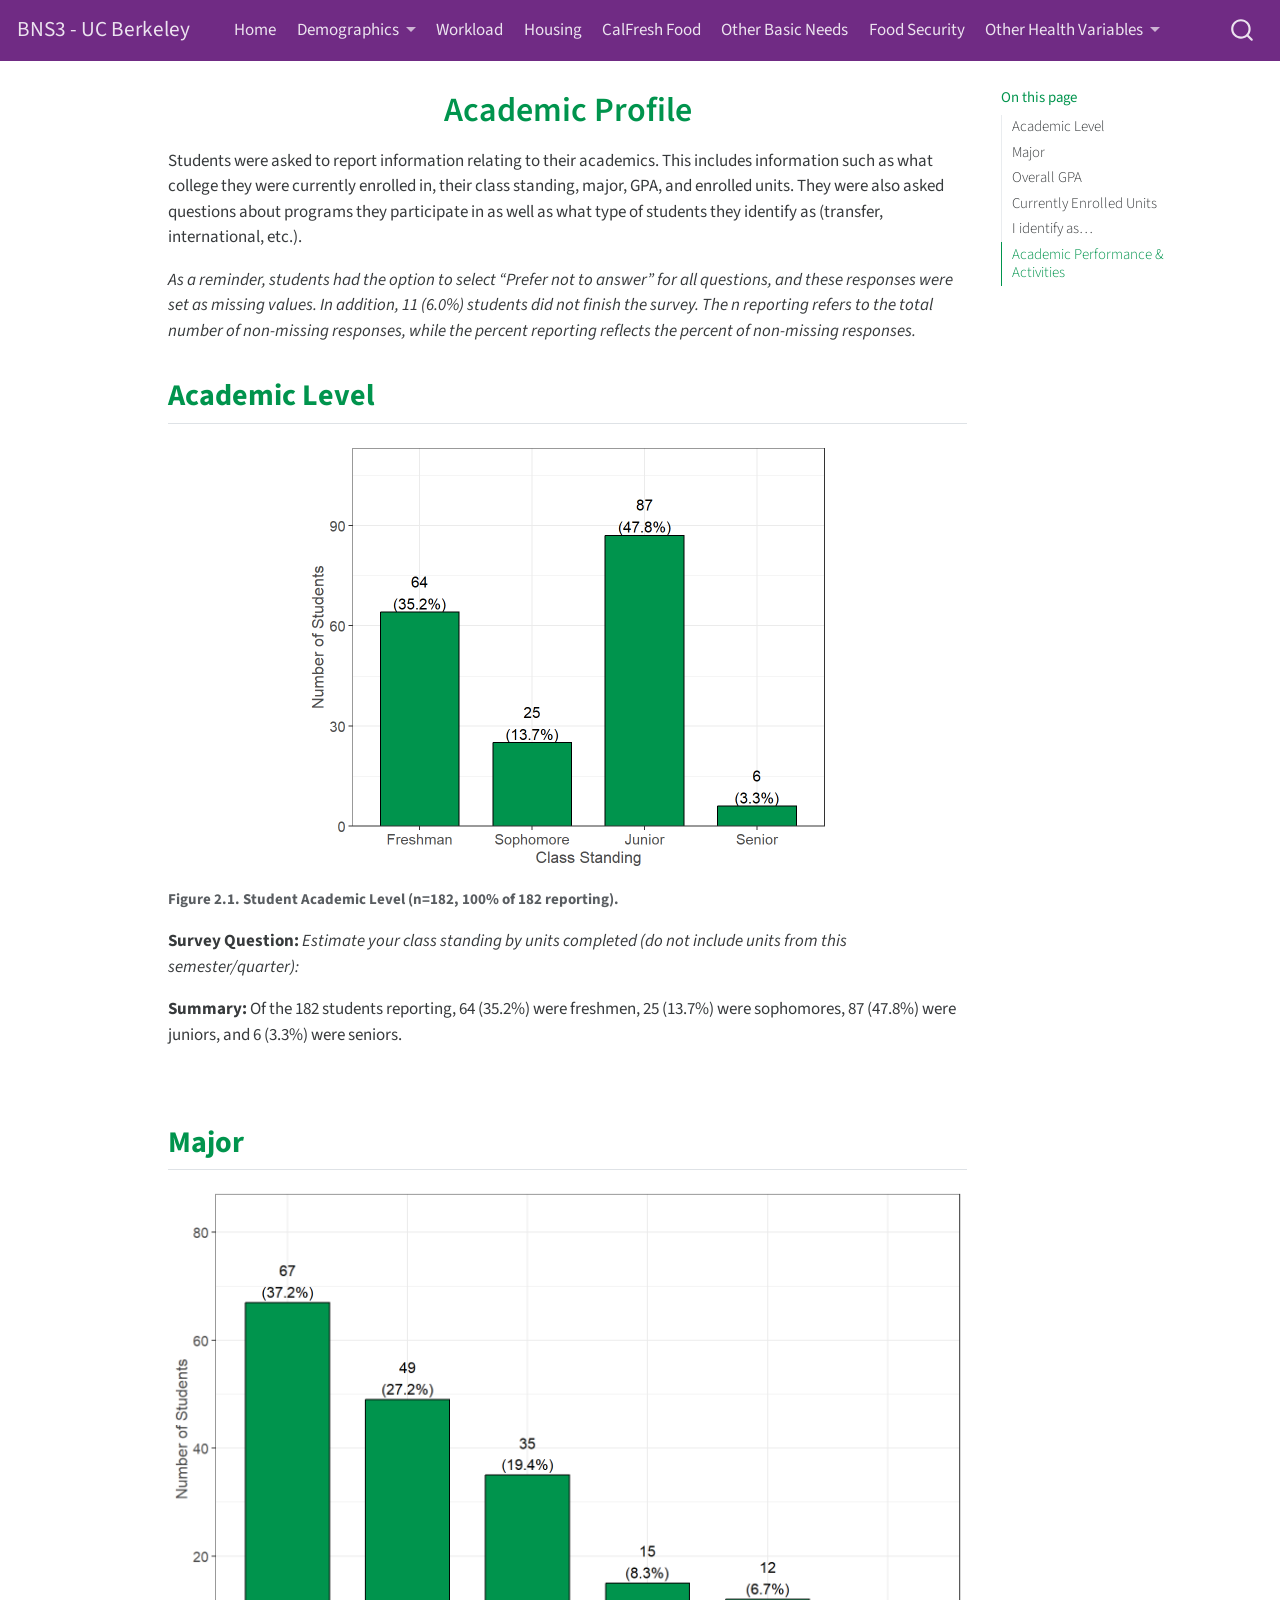
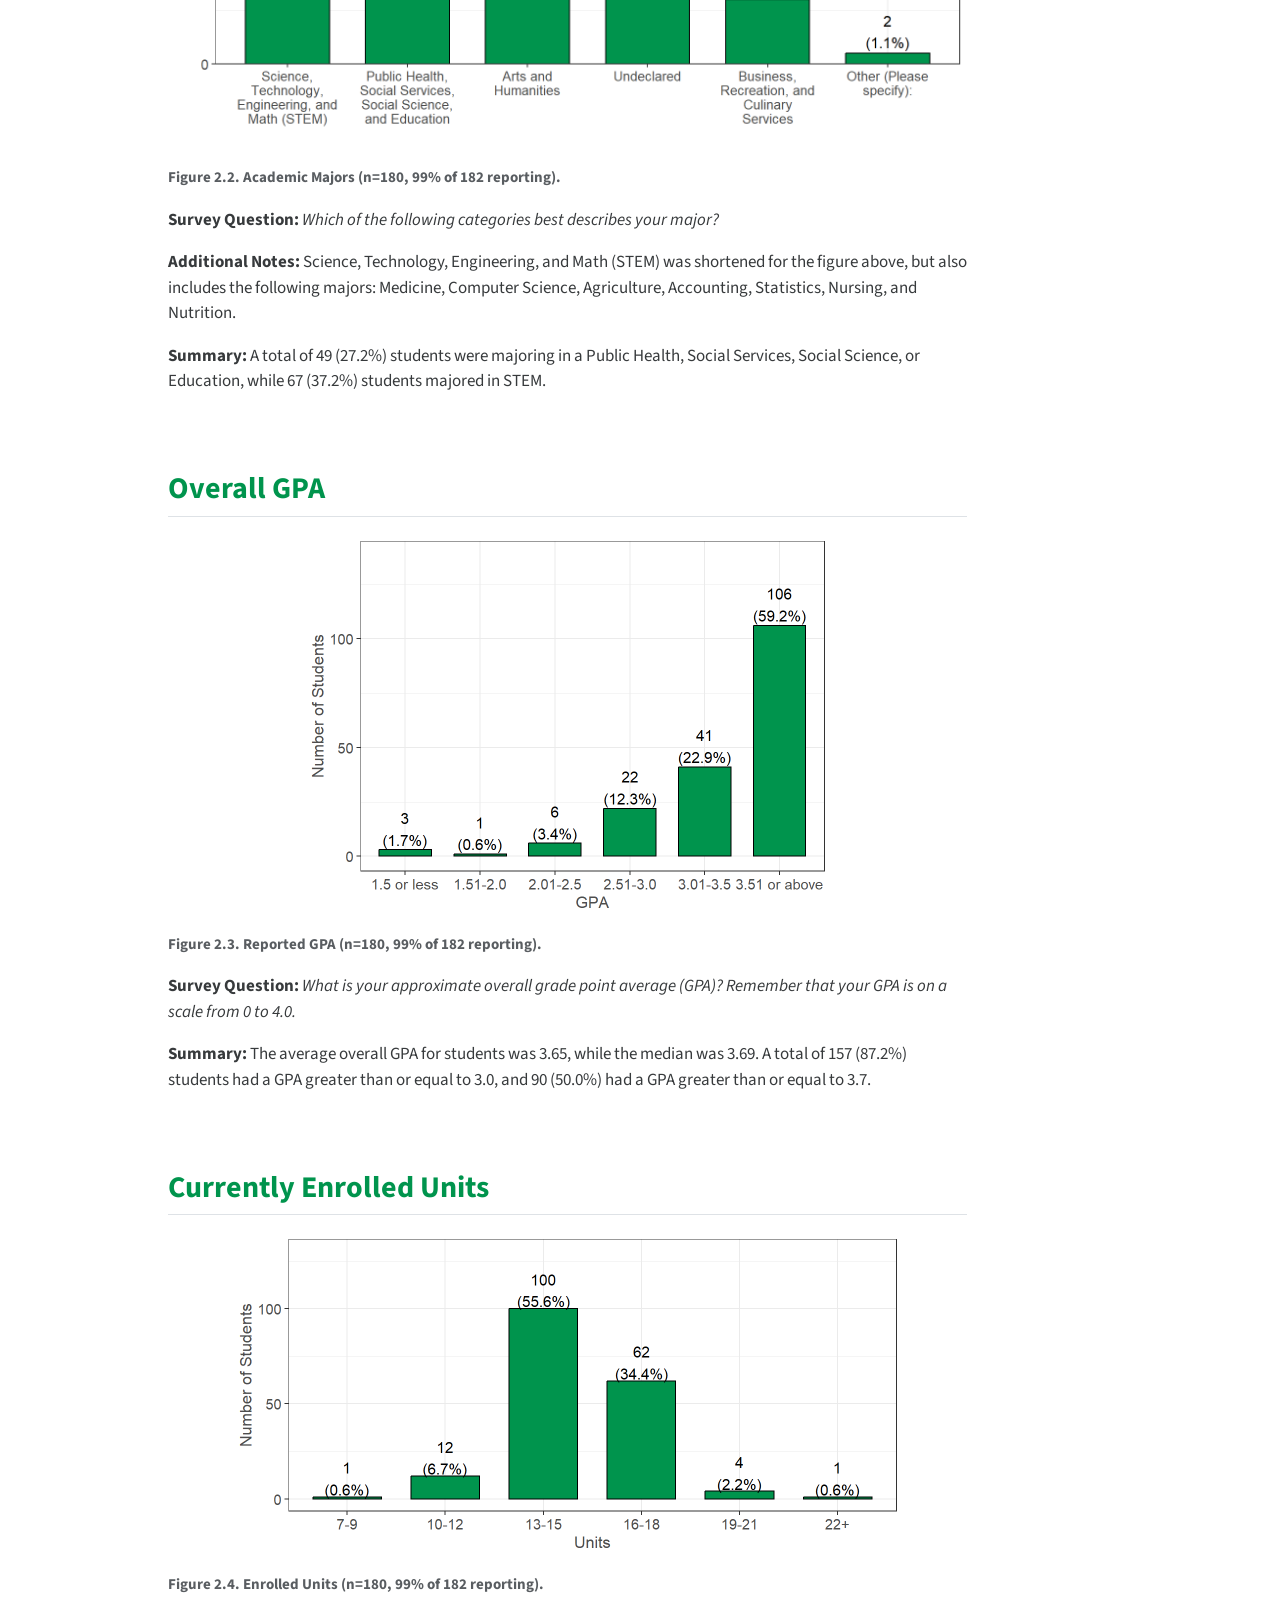
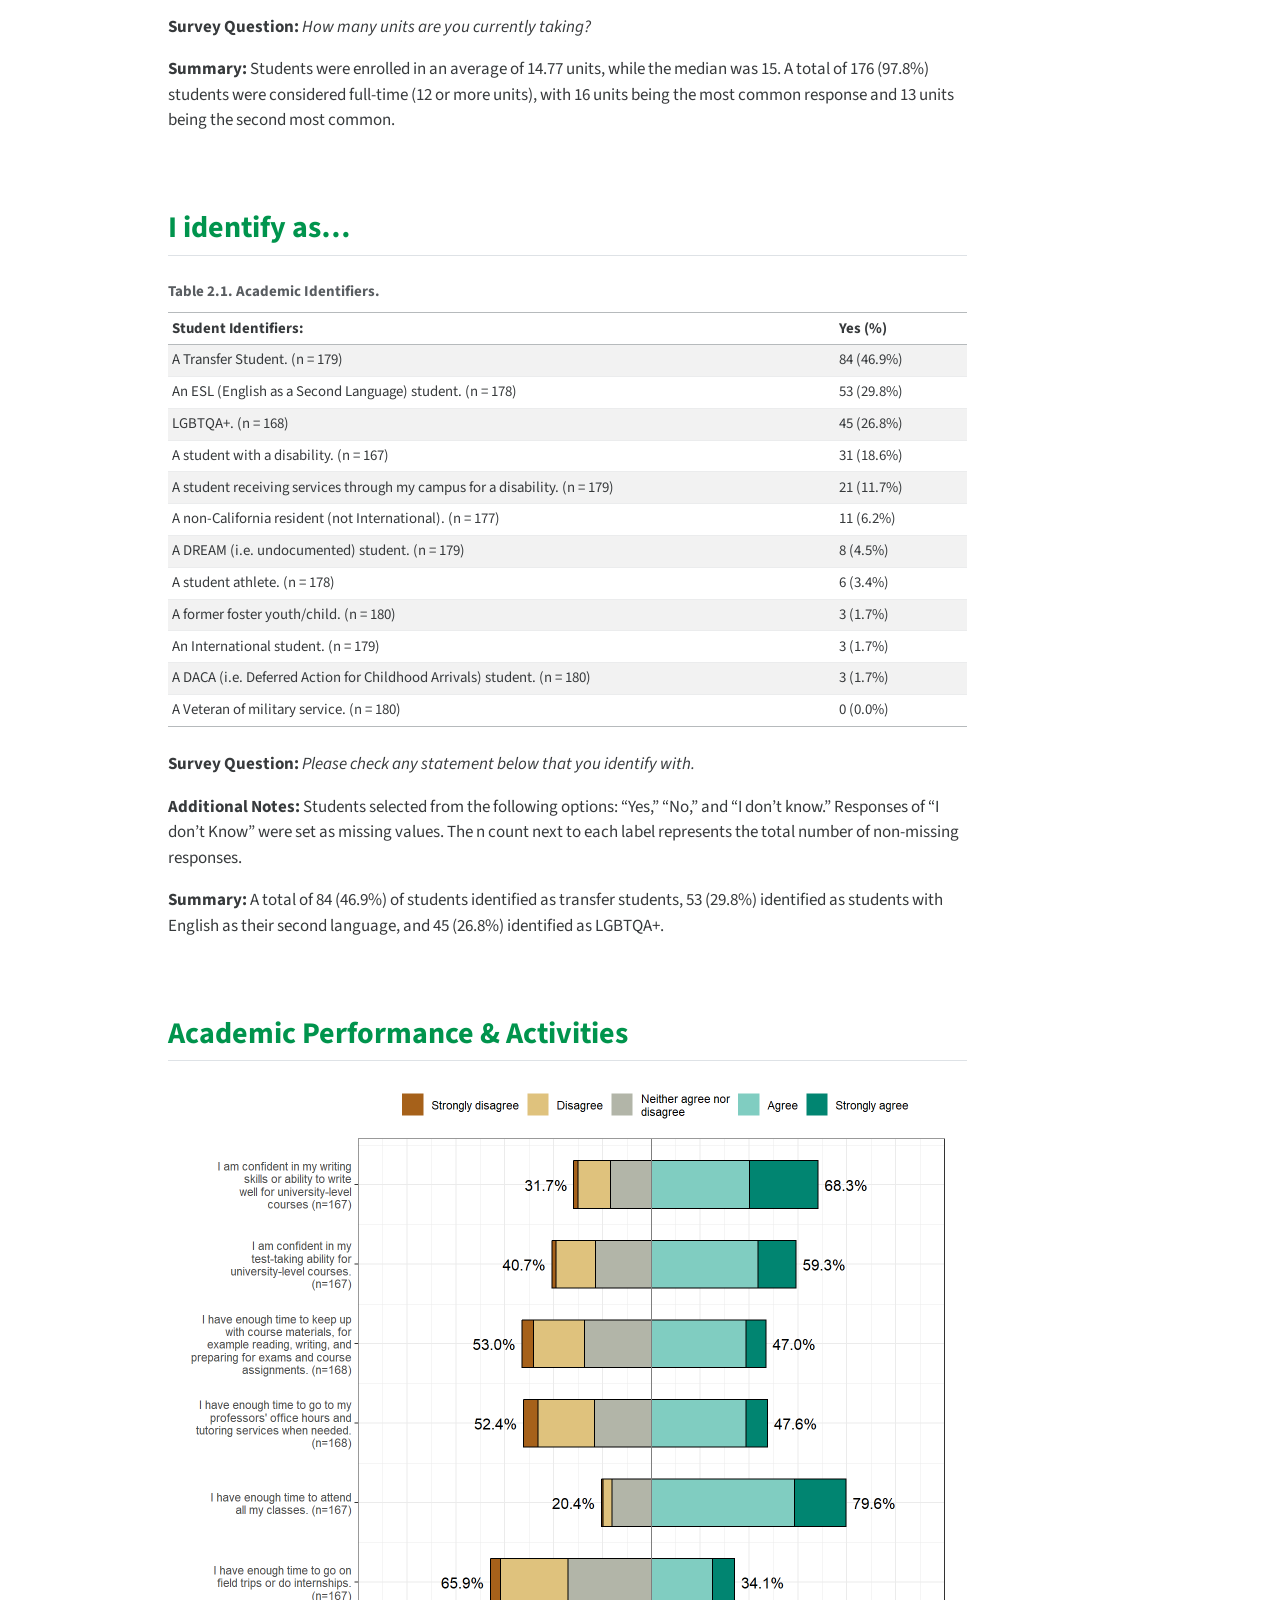
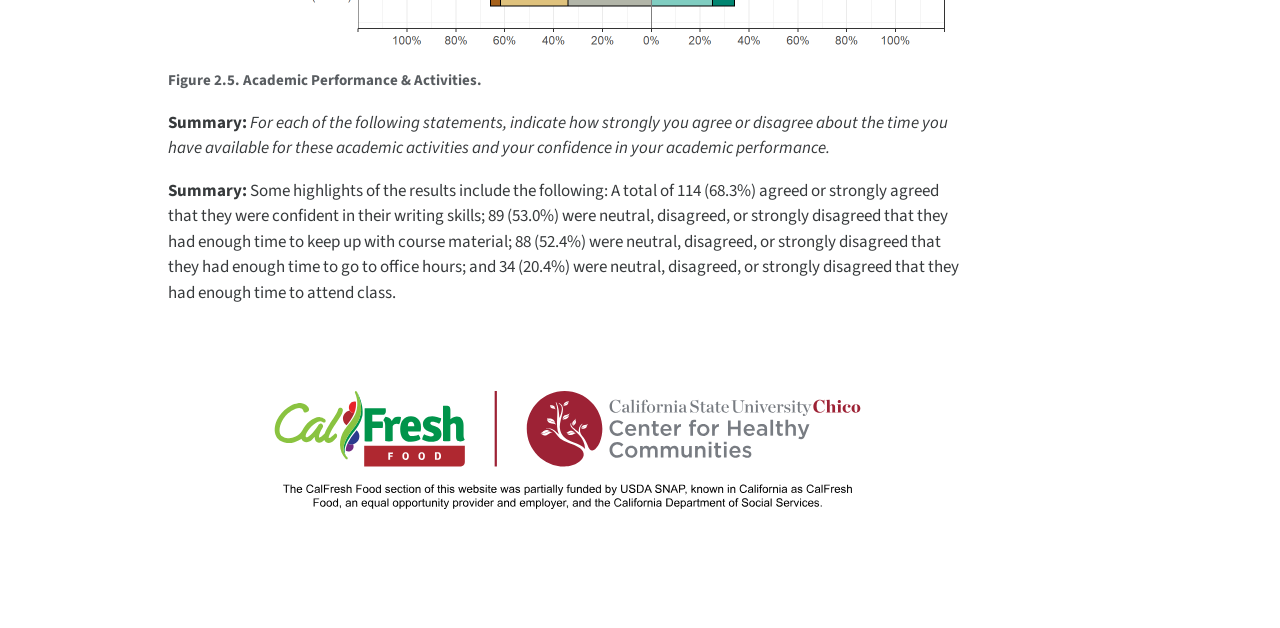
==== commit b413ea44: "Updated and proof read all pages" ====
--- a/docs/Academic_Profile.html
+++ b/docs/Academic_Profile.html
@@ -204,7 +204,7 @@
 </div>
 </div>
 <p><strong>Survey Question: </strong> <em>Estimate your class standing by units completed (do not include units from this semester/quarter):</em></p>
-<p><strong>Summary: </strong> The statewide survey captures undergraduate students of all class standing. Of the 182 students reporting, 64 (35.2%) were freshmen, 25 (13.7%) were sophomores, 87 (47.8%) were juniors, and 6 (3.3%) were seniors.</p>
+<p><strong>Summary: </strong> Of the 182 students reporting, 64 (35.2%) were freshmen, 25 (13.7%) were sophomores, 87 (47.8%) were juniors, and 6 (3.3%) were seniors.</p>
 <p><br></p>
 </div></div></section>
 <section id="major" class="level2">
@@ -220,8 +220,8 @@
 </div>
 </div>
 <p><strong>Survey Question: </strong> <em>Which of the following categories best describes your major?</em></p>
-<p><strong>Additional Notes: </strong> Science, Technology, Engineering and Math (STEM) was shortened for the figure above, but also includes the following majors: Medicine, Computer Science, Agriculture, Accounting, Statistics, Nursing, and Nutrition.</p>
-<p><strong>Summary: </strong> A total of 49 (27.2%) students were majoring in a Public Health, Social Services, Social Science, or Education program, while 67 (37.2%) students majored in Public Health, Social Services, Social Science, and Education.</p>
+<p><strong>Additional Notes: </strong> Science, Technology, Engineering, and Math (STEM) was shortened for the figure above, but also includes the following majors: Medicine, Computer Science, Agriculture, Accounting, Statistics, Nursing, and Nutrition.</p>
+<p><strong>Summary: </strong> A total of 49 (27.2%) students were majoring in a Public Health, Social Services, Social Science, or Education, while 67 (37.2%) students majored in STEM.</p>
 <p><br></p>
 </section>
 <section id="overall-gpa" class="level2">
@@ -253,7 +253,7 @@
 </div>
 </div>
 <p><strong>Survey Question: </strong> <em>How many units are you currently taking?</em></p>
-<p><strong>Summary: </strong> Student were enrolled in an average of 14.77 units, while the median was 15. A total of 176 (97.8%) students were considered full-time (12 or more units), with 16 units being the most common response and 13 units being the second most common.</p>
+<p><strong>Summary: </strong> Students were enrolled in an average of 14.77 units, while the median was 15. A total of 176 (97.8%) students were considered full-time (12 or more units), with 16 units being the most common response and 13 units being the second most common.</p>
 <p><br></p>
 </section>
 <section id="i-identify-as" class="level2">
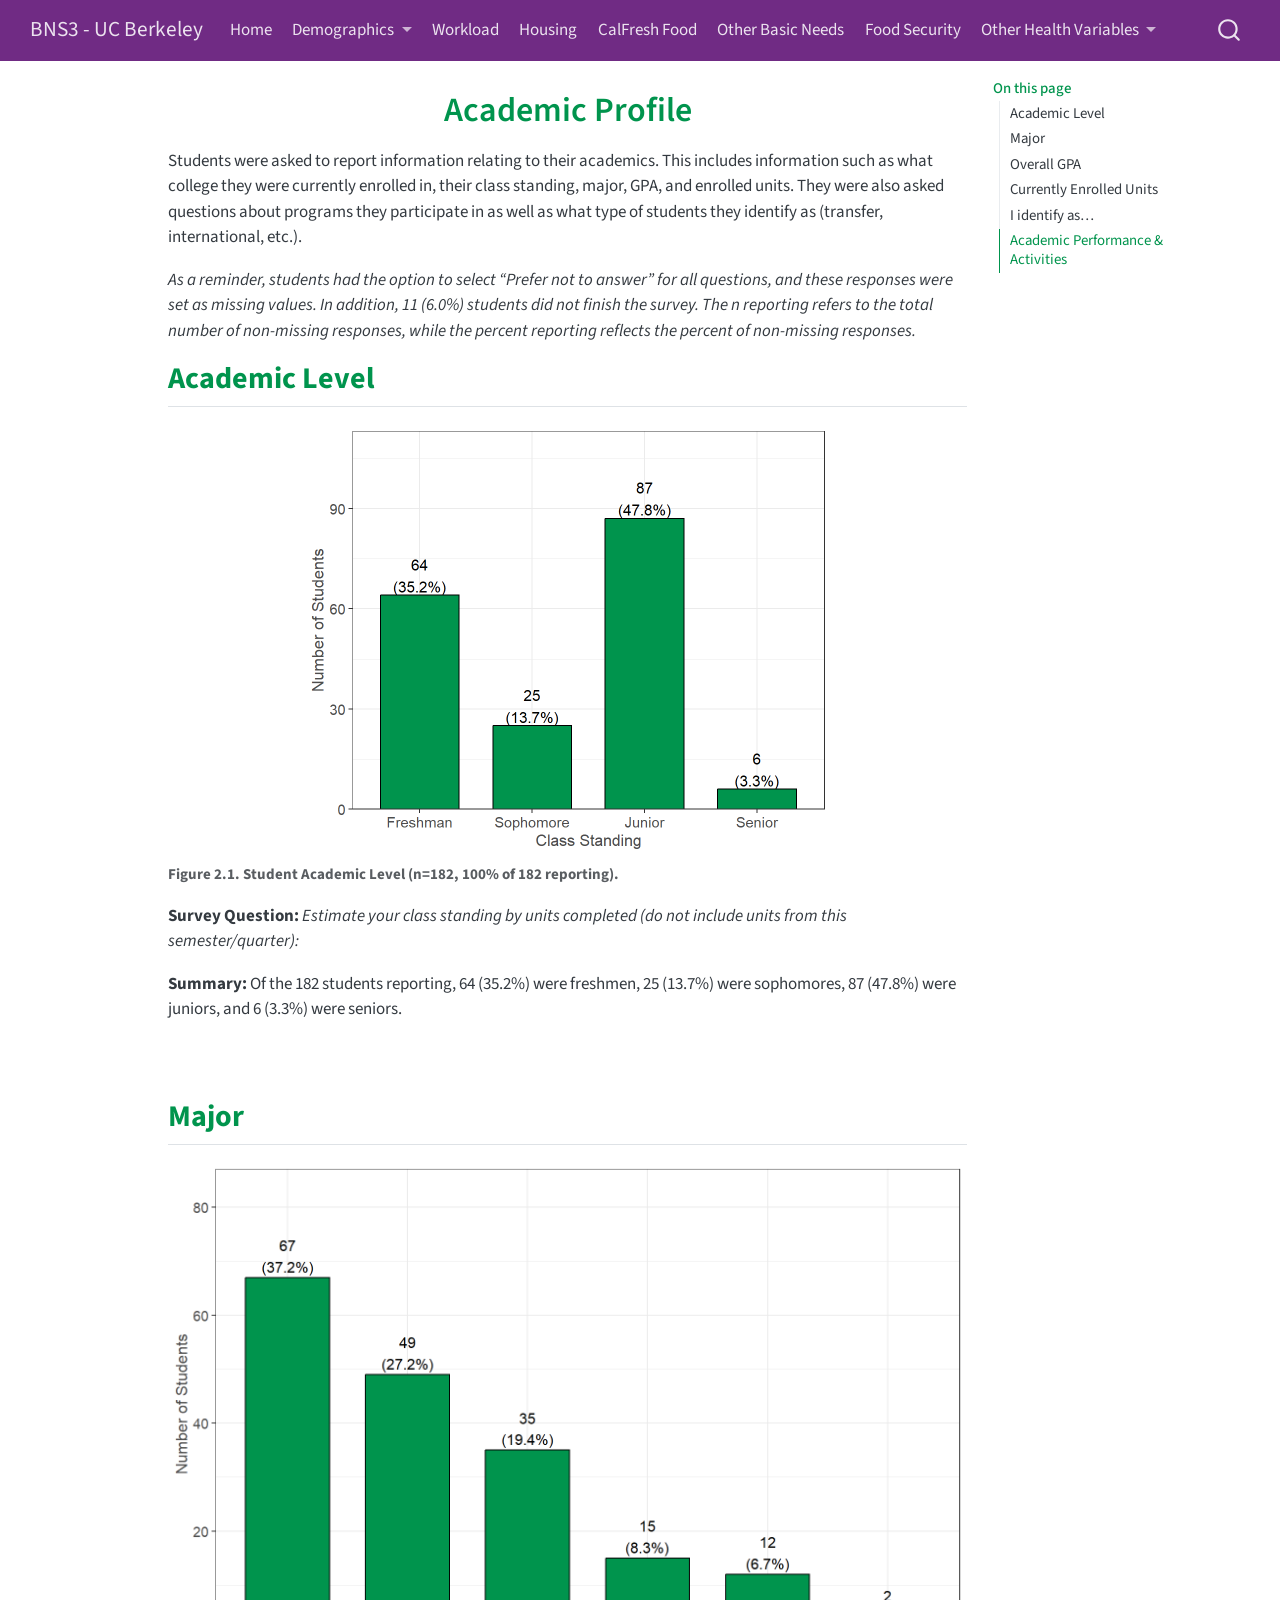
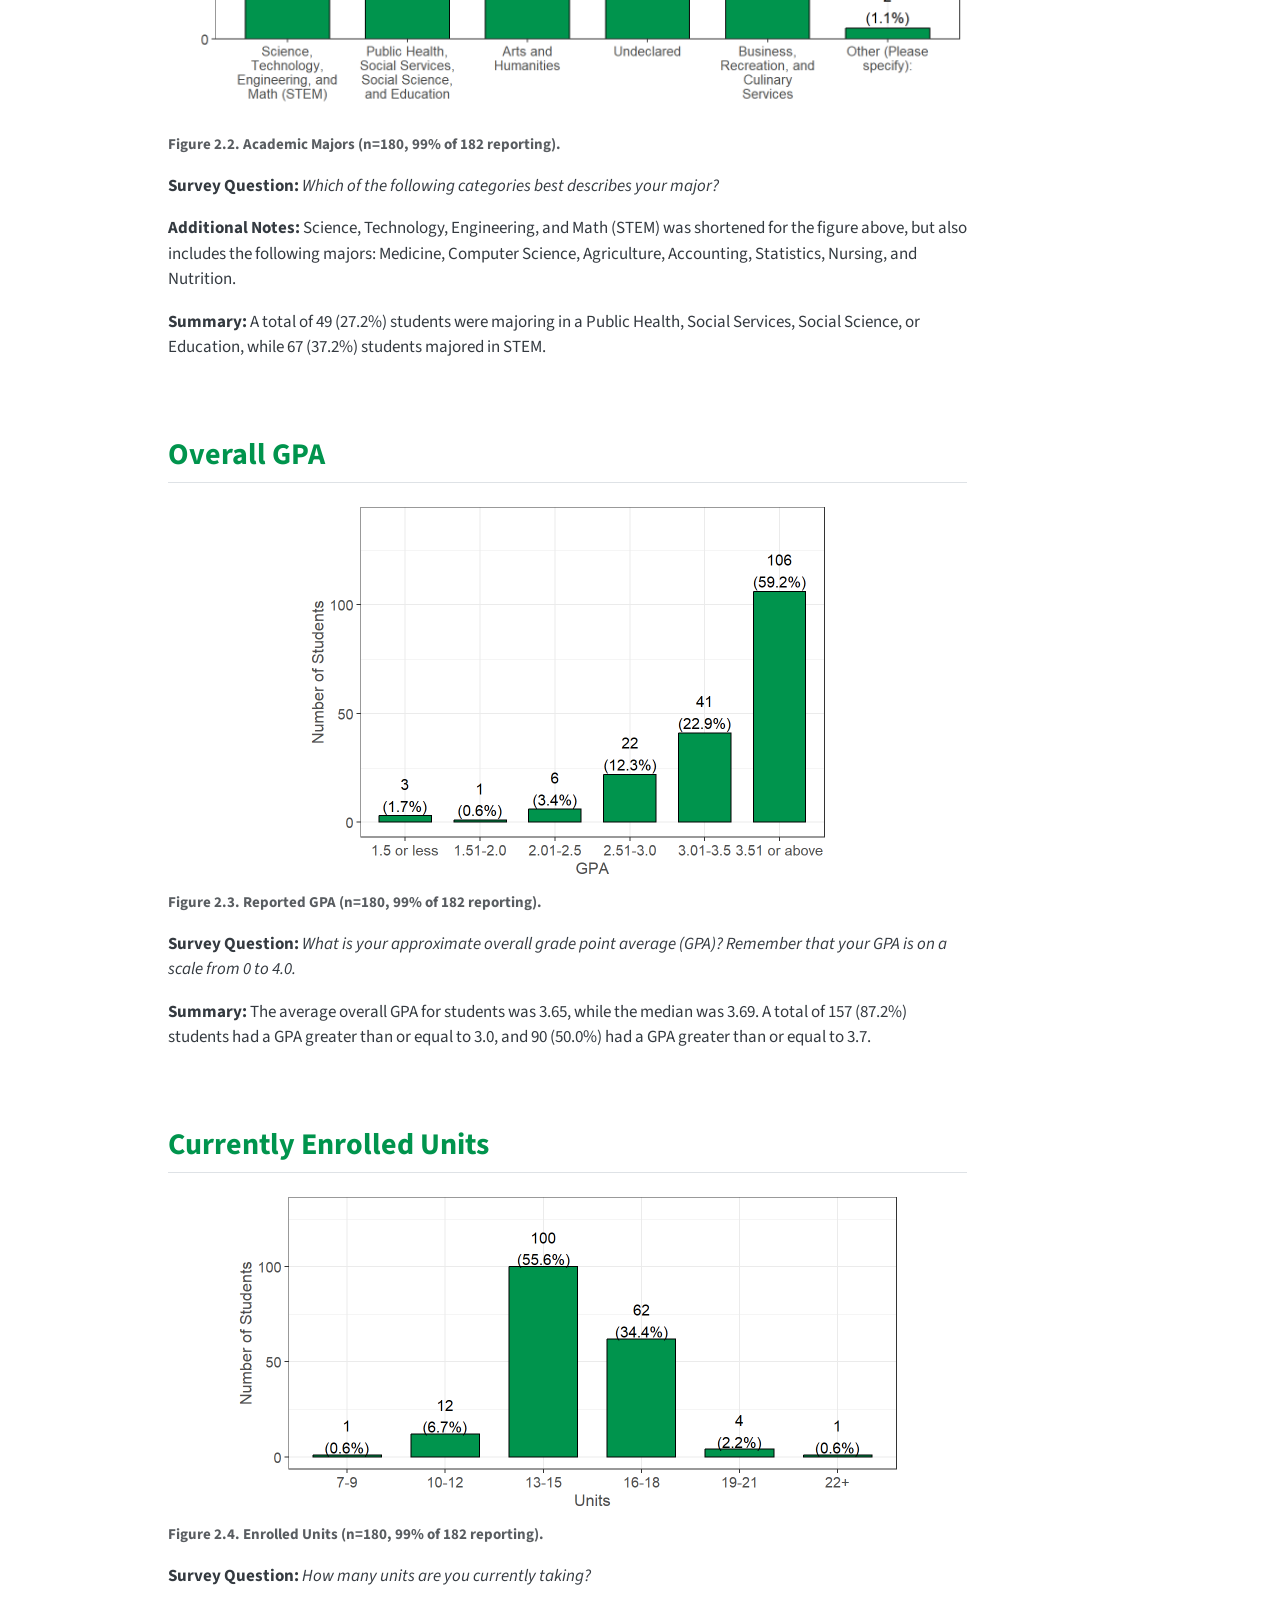
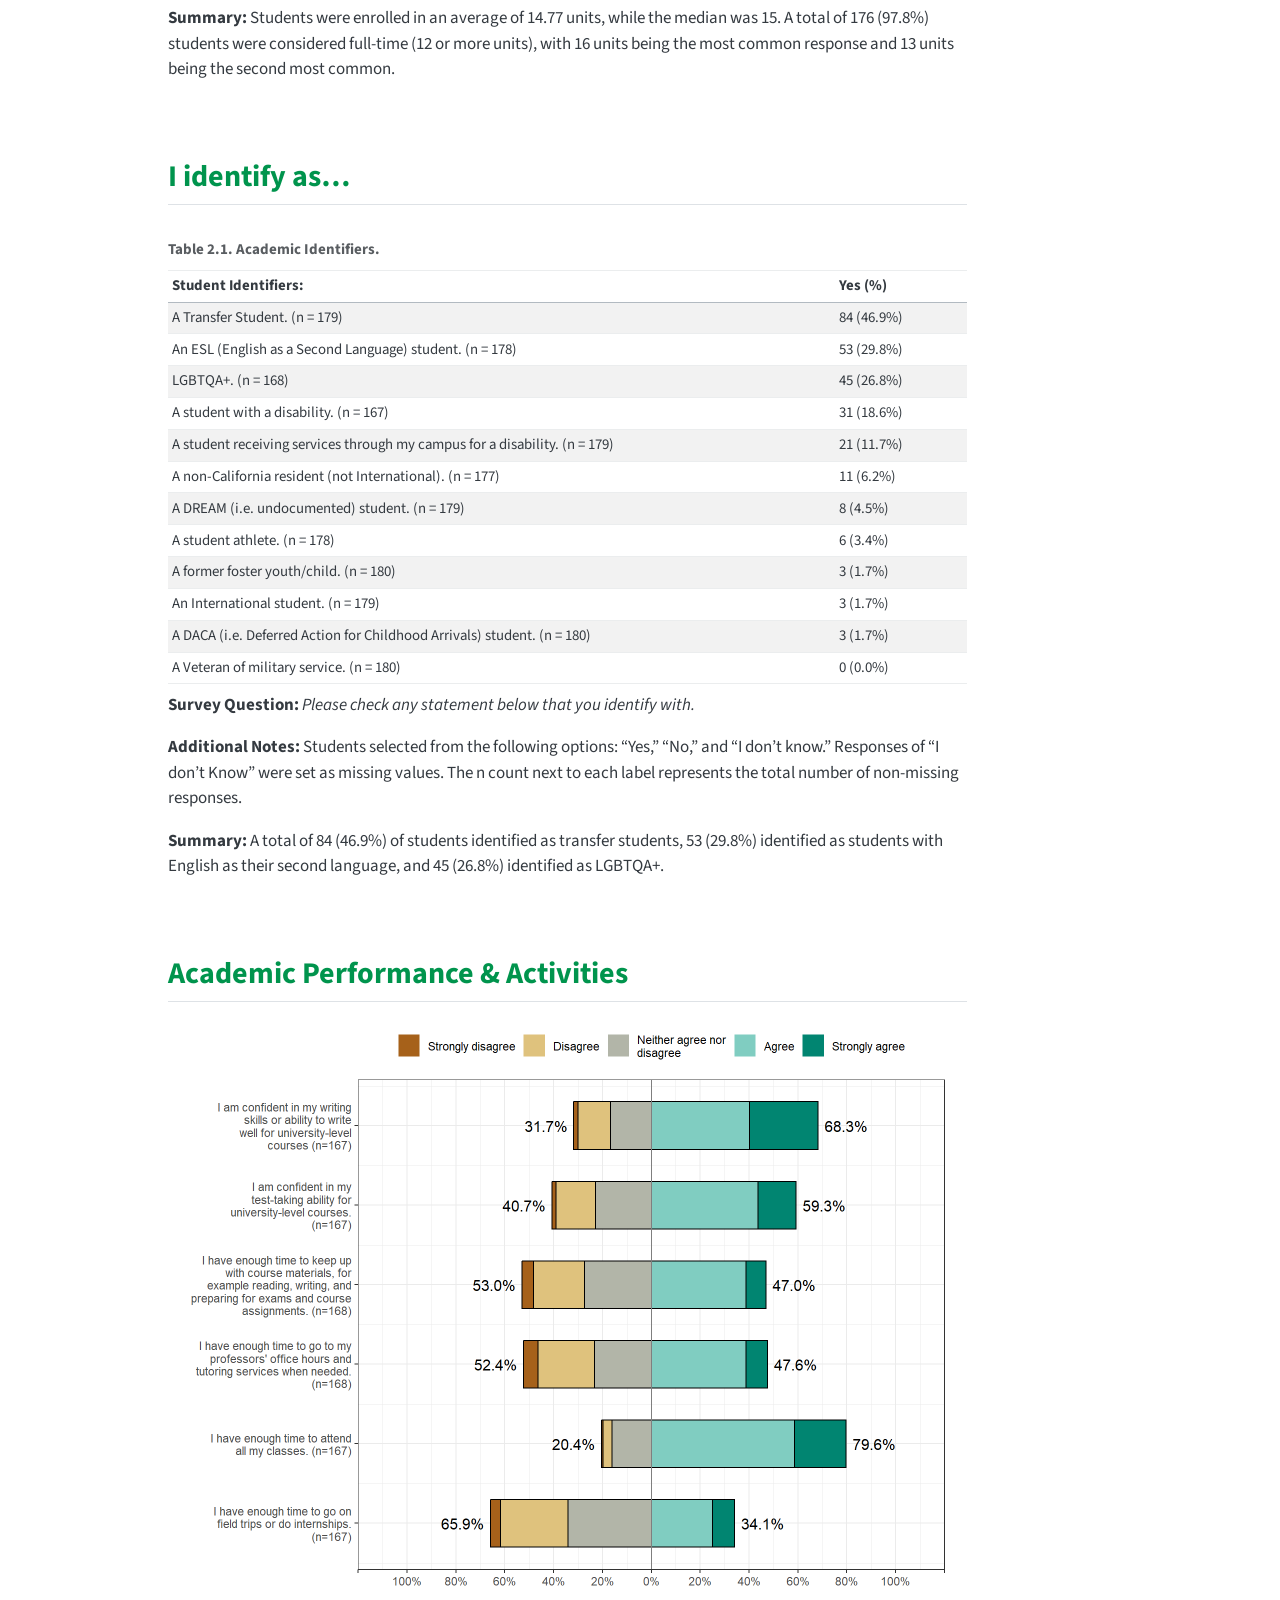
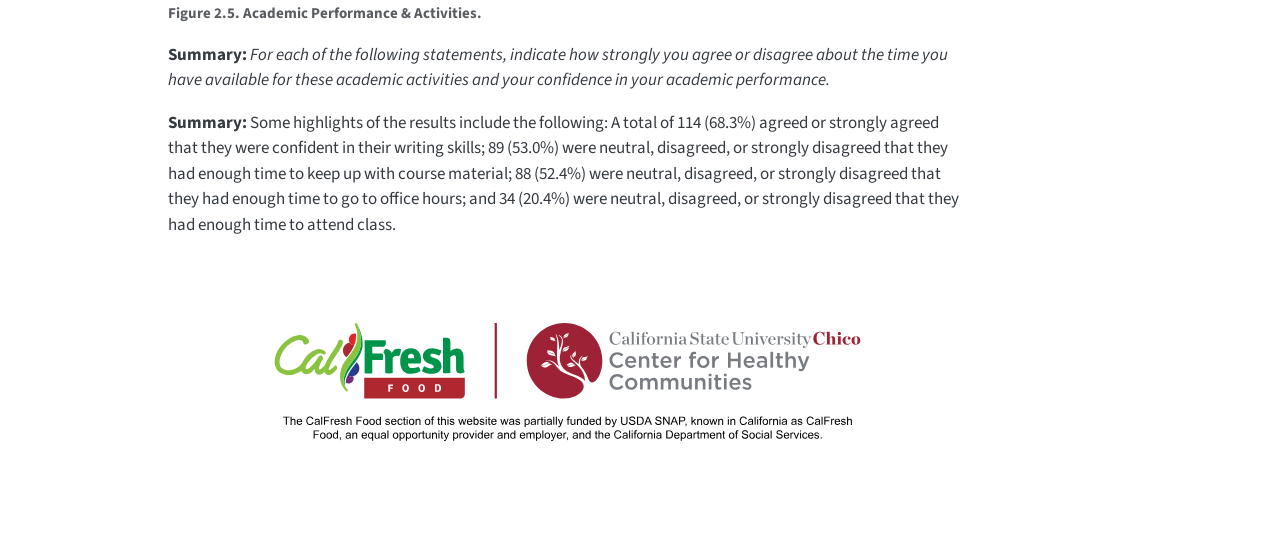
==== commit cb35de54: "full rebuild to fix html tags that mess with quarto headers" ====
--- a/docs/Academic_Profile.html
+++ b/docs/Academic_Profile.html
@@ -2,12 +2,12 @@
 <html xmlns="http://www.w3.org/1999/xhtml" lang="en" xml:lang="en"><head>
 
 <meta charset="utf-8">
-<meta name="generator" content="quarto-1.3.353">
+<meta name="generator" content="quarto-1.5.57">
 
 <meta name="viewport" content="width=device-width, initial-scale=1.0, user-scalable=yes">
 
 
-<title>BNS3 - UC Berkeley - Academic Profile</title>
+<title>Academic Profile – BNS3 - UC Berkeley</title>
 <style>
 code{white-space: pre-wrap;}
 span.smallcaps{font-variant: small-caps;}
@@ -44,7 +44,13 @@
   "collapse-after": 3,
   "panel-placement": "end",
   "type": "overlay",
-  "limit": 20,
+  "limit": 50,
+  "keyboard-shortcut": [
+    "f",
+    "/",
+    "s"
+  ],
+  "show-item-context": false,
   "language": {
     "search-no-results-text": "No results",
     "search-matching-documents-text": "matching documents",
@@ -53,13 +59,16 @@
     "search-more-match-text": "more match in this document",
     "search-more-matches-text": "more matches in this document",
     "search-clear-button-title": "Clear",
+    "search-text-placeholder": "",
     "search-detached-cancel-button-title": "Cancel",
-    "search-submit-button-title": "Submit"
+    "search-submit-button-title": "Submit",
+    "search-label": "Search"
   }
 }</script>
-
 <script src="site_libs/kePrint-0.0.1/kePrint.js"></script>
+
 <link href="site_libs/lightable-0.0.1/lightable.css" rel="stylesheet">
+
 
 
 </head>
@@ -68,81 +77,81 @@
 
 <div id="quarto-search-results"></div>
   <header id="quarto-header" class="headroom fixed-top">
-    <nav class="navbar navbar-expand-lg navbar-dark ">
+    <nav class="navbar navbar-expand-lg " data-bs-theme="dark">
       <div class="navbar-container container-fluid">
-      <div class="navbar-brand-container">
+      <div class="navbar-brand-container mx-auto">
     <a class="navbar-brand" href="./index.html">
     <span class="navbar-title">BNS3 - UC Berkeley</span>
     </a>
   </div>
             <div id="quarto-search" class="" title="Search"></div>
-          <button class="navbar-toggler" type="button" data-bs-toggle="collapse" data-bs-target="#navbarCollapse" aria-controls="navbarCollapse" aria-expanded="false" aria-label="Toggle navigation" onclick="if (window.quartoToggleHeadroom) { window.quartoToggleHeadroom(); }">
+          <button class="navbar-toggler" type="button" data-bs-toggle="collapse" data-bs-target="#navbarCollapse" aria-controls="navbarCollapse" role="menu" aria-expanded="false" aria-label="Toggle navigation" onclick="if (window.quartoToggleHeadroom) { window.quartoToggleHeadroom(); }">
   <span class="navbar-toggler-icon"></span>
 </button>
           <div class="collapse navbar-collapse" id="navbarCollapse">
             <ul class="navbar-nav navbar-nav-scroll me-auto">
   <li class="nav-item">
-    <a class="nav-link" href="./index.html" rel="" target="">
- <span class="menu-text">Home</span></a>
+    <a class="nav-link" href="./index.html"> 
+<span class="menu-text">Home</span></a>
   </li>  
   <li class="nav-item dropdown ">
-    <a class="nav-link dropdown-toggle" href="#" id="nav-menu-demographics" role="button" data-bs-toggle="dropdown" aria-expanded="false" rel="" target="">
+    <a class="nav-link dropdown-toggle" href="#" id="nav-menu-demographics" role="link" data-bs-toggle="dropdown" aria-expanded="false">
  <span class="menu-text">Demographics</span>
     </a>
     <ul class="dropdown-menu" aria-labelledby="nav-menu-demographics">    
         <li>
-    <a class="dropdown-item" href="./Demographics.html" rel="" target="">
+    <a class="dropdown-item" href="./Demographics.html">
  <span class="dropdown-text">Personal Demographics</span></a>
   </li>  
         <li>
-    <a class="dropdown-item" href="./Academic_Profile.html" rel="" target="">
+    <a class="dropdown-item" href="./Academic_Profile.html">
  <span class="dropdown-text">Academic Profile</span></a>
   </li>  
     </ul>
   </li>
   <li class="nav-item">
-    <a class="nav-link" href="./Workload.html" rel="" target="">
- <span class="menu-text">Workload</span></a>
+    <a class="nav-link" href="./Workload.html"> 
+<span class="menu-text">Workload</span></a>
   </li>  
   <li class="nav-item">
-    <a class="nav-link" href="./Housing.html" rel="" target="">
- <span class="menu-text">Housing</span></a>
+    <a class="nav-link" href="./Housing.html"> 
+<span class="menu-text">Housing</span></a>
   </li>  
   <li class="nav-item">
-    <a class="nav-link" href="./CalFresh.html" rel="" target="">
- <span class="menu-text">CalFresh Food</span></a>
+    <a class="nav-link" href="./CalFresh.html"> 
+<span class="menu-text">CalFresh Food</span></a>
   </li>  
   <li class="nav-item">
-    <a class="nav-link" href="./Other_Basic_Needs.html" rel="" target="">
- <span class="menu-text">Other Basic Needs</span></a>
+    <a class="nav-link" href="./Other_Basic_Needs.html"> 
+<span class="menu-text">Other Basic Needs</span></a>
   </li>  
   <li class="nav-item">
-    <a class="nav-link" href="./Food_Security.html" rel="" target="">
- <span class="menu-text">Food Security</span></a>
+    <a class="nav-link" href="./Food_Security.html"> 
+<span class="menu-text">Food Security</span></a>
   </li>  
   <li class="nav-item dropdown ">
-    <a class="nav-link dropdown-toggle" href="#" id="nav-menu-other-health-variables" role="button" data-bs-toggle="dropdown" aria-expanded="false" rel="" target="">
+    <a class="nav-link dropdown-toggle" href="#" id="nav-menu-other-health-variables" role="link" data-bs-toggle="dropdown" aria-expanded="false">
  <span class="menu-text">Other Health Variables</span>
     </a>
     <ul class="dropdown-menu" aria-labelledby="nav-menu-other-health-variables">    
         <li>
-    <a class="dropdown-item" href="./Eating_Habits.html" rel="" target="">
+    <a class="dropdown-item" href="./Eating_Habits.html">
  <span class="dropdown-text">Eating Habits</span></a>
   </li>  
         <li>
-    <a class="dropdown-item" href="./Physical_Activity.html" rel="" target="">
+    <a class="dropdown-item" href="./Physical_Activity.html">
  <span class="dropdown-text">Physical Activity</span></a>
   </li>  
         <li>
-    <a class="dropdown-item" href="./Mental_Health.html" rel="" target="">
+    <a class="dropdown-item" href="./Mental_Health.html">
  <span class="dropdown-text">Mental Health</span></a>
   </li>  
     </ul>
   </li>
 </ul>
-            <div class="quarto-navbar-tools ms-auto">
-</div>
           </div> <!-- /navcollapse -->
+            <div class="quarto-navbar-tools">
+</div>
       </div> <!-- /container-fluid -->
     </nav>
 </header>
@@ -182,23 +191,20 @@
   </div>
   
 
+
 </header>
+
 
 <p>Students were asked to report information relating to their academics. This includes information such as what college they were currently enrolled in, their class standing, major, GPA, and enrolled units. They were also asked questions about programs they participate in as well as what type of students they identify as (transfer, international, etc.).</p>
 <p><em>As a reminder, students had the option to select “Prefer not to answer” for all questions, and these responses were set as missing values. In addition, 11 (6.0%) students did not finish the survey. The n reporting refers to the total number of non-missing responses, while the percent reporting reflects the percent of non-missing responses.</em></p>
 <section id="academic-level" class="level2">
 <h2 data-anchor-id="academic-level">Academic Level</h2>
-<div class="row">
-
-<div class="col-md-7">
-
-
 <div class="cell" data-layout-align="center">
 <div class="cell-output-display">
 <div class="quarto-figure quarto-figure-center">
 <figure class="figure">
 <p><img src="Academic_Profile_files/figure-html/unnamed-chunk-2-1.png" class="img-fluid figure-img" width="528"></p>
-<figcaption class="figure-caption">Figure 2.1. Student Academic Level (n=182, 100% of 182 reporting).</figcaption>
+<figcaption>Figure 2.1. Student Academic Level (n=182, 100% of 182 reporting).</figcaption>
 </figure>
 </div>
 </div>
@@ -206,7 +212,7 @@
 <p><strong>Survey Question: </strong> <em>Estimate your class standing by units completed (do not include units from this semester/quarter):</em></p>
 <p><strong>Summary: </strong> Of the 182 students reporting, 64 (35.2%) were freshmen, 25 (13.7%) were sophomores, 87 (47.8%) were juniors, and 6 (3.3%) were seniors.</p>
 <p><br></p>
-</div></div></section>
+</section>
 <section id="major" class="level2">
 <h2 data-anchor-id="major">Major</h2>
 <div class="cell" data-layout-align="center">
@@ -214,7 +220,7 @@
 <div class="quarto-figure quarto-figure-center">
 <figure class="figure">
 <p><img src="Academic_Profile_files/figure-html/unnamed-chunk-3-1.png" class="img-fluid figure-img" width="816"></p>
-<figcaption class="figure-caption">Figure 2.2. Academic Majors (n=180, 99% of 182 reporting).</figcaption>
+<figcaption>Figure 2.2. Academic Majors (n=180, 99% of 182 reporting).</figcaption>
 </figure>
 </div>
 </div>
@@ -231,7 +237,7 @@
 <div class="quarto-figure quarto-figure-center">
 <figure class="figure">
 <p><img src="Academic_Profile_files/figure-html/unnamed-chunk-4-1.png" class="img-fluid figure-img" width="528"></p>
-<figcaption class="figure-caption">Figure 2.3. Reported GPA (n=180, 99% of 182 reporting).</figcaption>
+<figcaption>Figure 2.3. Reported GPA (n=180, 99% of 182 reporting).</figcaption>
 </figure>
 </div>
 </div>
@@ -247,7 +253,7 @@
 <div class="quarto-figure quarto-figure-center">
 <figure class="figure">
 <p><img src="Academic_Profile_files/figure-html/unnamed-chunk-5-1.png" class="img-fluid figure-img" width="672"></p>
-<figcaption class="figure-caption">Figure 2.4. Enrolled Units (n=180, 99% of 182 reporting).</figcaption>
+<figcaption>Figure 2.4. Enrolled Units (n=180, 99% of 182 reporting).</figcaption>
 </figure>
 </div>
 </div>
@@ -260,8 +266,8 @@
 <h2 data-anchor-id="i-identify-as">I identify as…</h2>
 <div class="cell" data-layout-align="center">
 <div class="cell-output-display">
-<table class="table table-striped table-sm small" data-quarto-postprocess="true">
-<caption>Table 2.1. Academic Identifiers. </caption>
+<table class="table table-striped caption-top table-sm small" data-quarto-postprocess="true">
+<caption>Table 2.1. Academic Identifiers.</caption>
 <thead>
 <tr class="header">
 <th style="text-align: left;" data-quarto-table-cell-role="th">Student Identifiers:</th>
@@ -335,7 +341,7 @@
 <div class="quarto-figure quarto-figure-center">
 <figure class="figure">
 <p><img src="Academic_Profile_files/figure-html/unnamed-chunk-8-1.png" class="img-fluid figure-img" width="768"></p>
-<figcaption class="figure-caption">Figure 2.5. Academic Performance &amp; Activities.</figcaption>
+<figcaption>Figure 2.5. Academic Performance &amp; Activities.</figcaption>
 </figure>
 </div>
 </div>
@@ -387,18 +393,7 @@
     }
     return false;
   }
-  const clipboard = new window.ClipboardJS('.code-copy-button', {
-    text: function(trigger) {
-      const codeEl = trigger.previousElementSibling.cloneNode(true);
-      for (const childEl of codeEl.children) {
-        if (isCodeAnnotation(childEl)) {
-          childEl.remove();
-        }
-      }
-      return codeEl.innerText;
-    }
-  });
-  clipboard.on('success', function(e) {
+  const onCopySuccess = function(e) {
     // button target
     const button = e.trigger;
     // don't keep focus
@@ -430,11 +425,50 @@
     }, 1000);
     // clear code selection
     e.clearSelection();
+  }
+  const getTextToCopy = function(trigger) {
+      const codeEl = trigger.previousElementSibling.cloneNode(true);
+      for (const childEl of codeEl.children) {
+        if (isCodeAnnotation(childEl)) {
+          childEl.remove();
+        }
+      }
+      return codeEl.innerText;
+  }
+  const clipboard = new window.ClipboardJS('.code-copy-button:not([data-in-quarto-modal])', {
+    text: getTextToCopy
   });
-  function tippyHover(el, contentFn) {
+  clipboard.on('success', onCopySuccess);
+  if (window.document.getElementById('quarto-embedded-source-code-modal')) {
+    // For code content inside modals, clipBoardJS needs to be initialized with a container option
+    // TODO: Check when it could be a function (https://github.com/zenorocha/clipboard.js/issues/860)
+    const clipboardModal = new window.ClipboardJS('.code-copy-button[data-in-quarto-modal]', {
+      text: getTextToCopy,
+      container: window.document.getElementById('quarto-embedded-source-code-modal')
+    });
+    clipboardModal.on('success', onCopySuccess);
+  }
+    var localhostRegex = new RegExp(/^(?:http|https):\/\/localhost\:?[0-9]*\//);
+    var mailtoRegex = new RegExp(/^mailto:/);
+      var filterRegex = new RegExp('/' + window.location.host + '/');
+    var isInternal = (href) => {
+        return filterRegex.test(href) || localhostRegex.test(href) || mailtoRegex.test(href);
+    }
+    // Inspect non-navigation links and adorn them if external
+ 	var links = window.document.querySelectorAll('a[href]:not(.nav-link):not(.navbar-brand):not(.toc-action):not(.sidebar-link):not(.sidebar-item-toggle):not(.pagination-link):not(.no-external):not([aria-hidden]):not(.dropdown-item):not(.quarto-navigation-tool):not(.about-link)');
+    for (var i=0; i<links.length; i++) {
+      const link = links[i];
+      if (!isInternal(link.href)) {
+        // undo the damage that might have been done by quarto-nav.js in the case of
+        // links that we want to consider external
+        if (link.dataset.originalHref !== undefined) {
+          link.href = link.dataset.originalHref;
+        }
+      }
+    }
+  function tippyHover(el, contentFn, onTriggerFn, onUntriggerFn) {
     const config = {
       allowHTML: true,
-      content: contentFn,
       maxWidth: 500,
       delay: 100,
       arrow: false,
@@ -444,8 +478,17 @@
       interactive: true,
       interactiveBorder: 10,
       theme: 'quarto',
-      placement: 'bottom-start'
+      placement: 'bottom-start',
     };
+    if (contentFn) {
+      config.content = contentFn;
+    }
+    if (onTriggerFn) {
+      config.onTrigger = onTriggerFn;
+    }
+    if (onUntriggerFn) {
+      config.onUntrigger = onUntriggerFn;
+    }
     window.tippy(el, config); 
   }
   const noterefs = window.document.querySelectorAll('a[role="doc-noteref"]');
@@ -457,7 +500,130 @@
       try { href = new URL(href).hash; } catch {}
       const id = href.replace(/^#\/?/, "");
       const note = window.document.getElementById(id);
-      return note.innerHTML;
+      if (note) {
+        return note.innerHTML;
+      } else {
+        return "";
+      }
+    });
+  }
+  const xrefs = window.document.querySelectorAll('a.quarto-xref');
+  const processXRef = (id, note) => {
+    // Strip column container classes
+    const stripColumnClz = (el) => {
+      el.classList.remove("page-full", "page-columns");
+      if (el.children) {
+        for (const child of el.children) {
+          stripColumnClz(child);
+        }
+      }
+    }
+    stripColumnClz(note)
+    if (id === null || id.startsWith('sec-')) {
+      // Special case sections, only their first couple elements
+      const container = document.createElement("div");
+      if (note.children && note.children.length > 2) {
+        container.appendChild(note.children[0].cloneNode(true));
+        for (let i = 1; i < note.children.length; i++) {
+          const child = note.children[i];
+          if (child.tagName === "P" && child.innerText === "") {
+            continue;
+          } else {
+            container.appendChild(child.cloneNode(true));
+            break;
+          }
+        }
+        if (window.Quarto?.typesetMath) {
+          window.Quarto.typesetMath(container);
+        }
+        return container.innerHTML
+      } else {
+        if (window.Quarto?.typesetMath) {
+          window.Quarto.typesetMath(note);
+        }
+        return note.innerHTML;
+      }
+    } else {
+      // Remove any anchor links if they are present
+      const anchorLink = note.querySelector('a.anchorjs-link');
+      if (anchorLink) {
+        anchorLink.remove();
+      }
+      if (window.Quarto?.typesetMath) {
+        window.Quarto.typesetMath(note);
+      }
+      // TODO in 1.5, we should make sure this works without a callout special case
+      if (note.classList.contains("callout")) {
+        return note.outerHTML;
+      } else {
+        return note.innerHTML;
+      }
+    }
+  }
+  for (var i=0; i<xrefs.length; i++) {
+    const xref = xrefs[i];
+    tippyHover(xref, undefined, function(instance) {
+      instance.disable();
+      let url = xref.getAttribute('href');
+      let hash = undefined; 
+      if (url.startsWith('#')) {
+        hash = url;
+      } else {
+        try { hash = new URL(url).hash; } catch {}
+      }
+      if (hash) {
+        const id = hash.replace(/^#\/?/, "");
+        const note = window.document.getElementById(id);
+        if (note !== null) {
+          try {
+            const html = processXRef(id, note.cloneNode(true));
+            instance.setContent(html);
+          } finally {
+            instance.enable();
+            instance.show();
+          }
+        } else {
+          // See if we can fetch this
+          fetch(url.split('#')[0])
+          .then(res => res.text())
+          .then(html => {
+            const parser = new DOMParser();
+            const htmlDoc = parser.parseFromString(html, "text/html");
+            const note = htmlDoc.getElementById(id);
+            if (note !== null) {
+              const html = processXRef(id, note);
+              instance.setContent(html);
+            } 
+          }).finally(() => {
+            instance.enable();
+            instance.show();
+          });
+        }
+      } else {
+        // See if we can fetch a full url (with no hash to target)
+        // This is a special case and we should probably do some content thinning / targeting
+        fetch(url)
+        .then(res => res.text())
+        .then(html => {
+          const parser = new DOMParser();
+          const htmlDoc = parser.parseFromString(html, "text/html");
+          const note = htmlDoc.querySelector('main.content');
+          if (note !== null) {
+            // This should only happen for chapter cross references
+            // (since there is no id in the URL)
+            // remove the first header
+            if (note.children.length > 0 && note.children[0].tagName === "HEADER") {
+              note.children[0].remove();
+            }
+            const html = processXRef(null, note);
+            instance.setContent(html);
+          } 
+        }).finally(() => {
+          instance.enable();
+          instance.show();
+        });
+      }
+    }, function(instance) {
     });
   }
       let selectedAnnoteEl;
@@ -501,6 +667,7 @@
             }
             div.style.top = top - 2 + "px";
             div.style.height = height + 4 + "px";
+            div.style.left = 0;
             let gutterDiv = window.document.getElementById("code-annotation-line-highlight-gutter");
             if (gutterDiv === null) {
               gutterDiv = window.document.createElement("div");
@@ -526,6 +693,32 @@
         });
         selectedAnnoteEl = undefined;
       };
+        // Handle positioning of the toggle
+    window.addEventListener(
+      "resize",
+      throttle(() => {
+        elRect = undefined;
+        if (selectedAnnoteEl) {
+          selectCodeLines(selectedAnnoteEl);
+        }
+      }, 10)
+    );
+    function throttle(fn, ms) {
+    let throttle = false;
+    let timer;
+      return (...args) => {
+        if(!throttle) { // first call gets through
+            fn.apply(this, args);
+            throttle = true;
+        } else { // all the others get throttled
+            if(timer) clearTimeout(timer); // cancel #2
+            timer = setTimeout(() => {
+              fn.apply(this, args);
+              timer = throttle = false;
+            }, ms);
+        }
+      };
+    }
       // Attach click handler to the DT
       const annoteDls = window.document.querySelectorAll('dt[data-target-cell]');
       for (const annoteDlNode of annoteDls) {
@@ -589,4 +782,5 @@
 
 
 
+
 </body></html>
--- a/docs/site_libs/quarto-html/quarto-syntax-highlighting.css
+++ b/docs/site_libs/quarto-html/quarto-syntax-highlighting.css
@@ -85,6 +85,7 @@
 
 code span.cf {
   color: #003B4F;
+  font-weight: bold;
   font-style: inherit;
 }
 
@@ -193,6 +194,7 @@
 
 code span.kw {
   color: #003B4F;
+  font-weight: bold;
   font-style: inherit;
 }
 
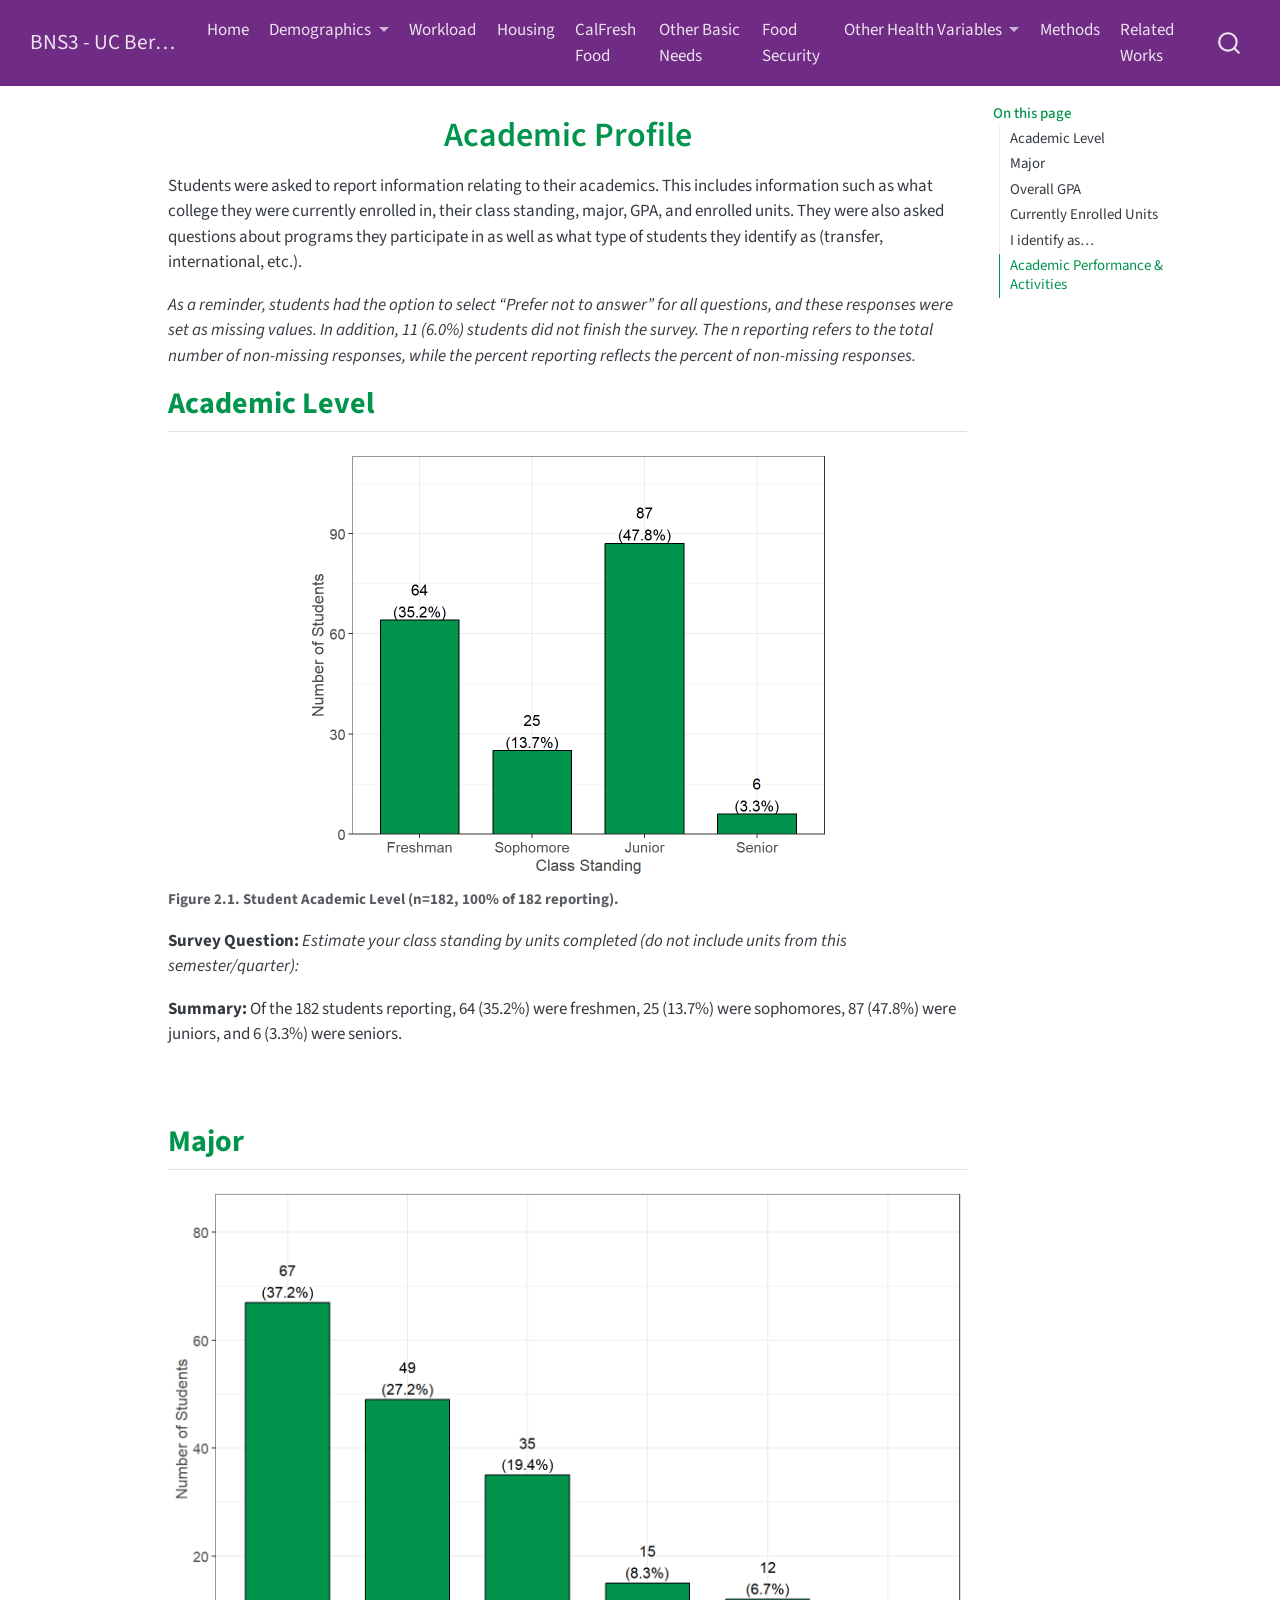
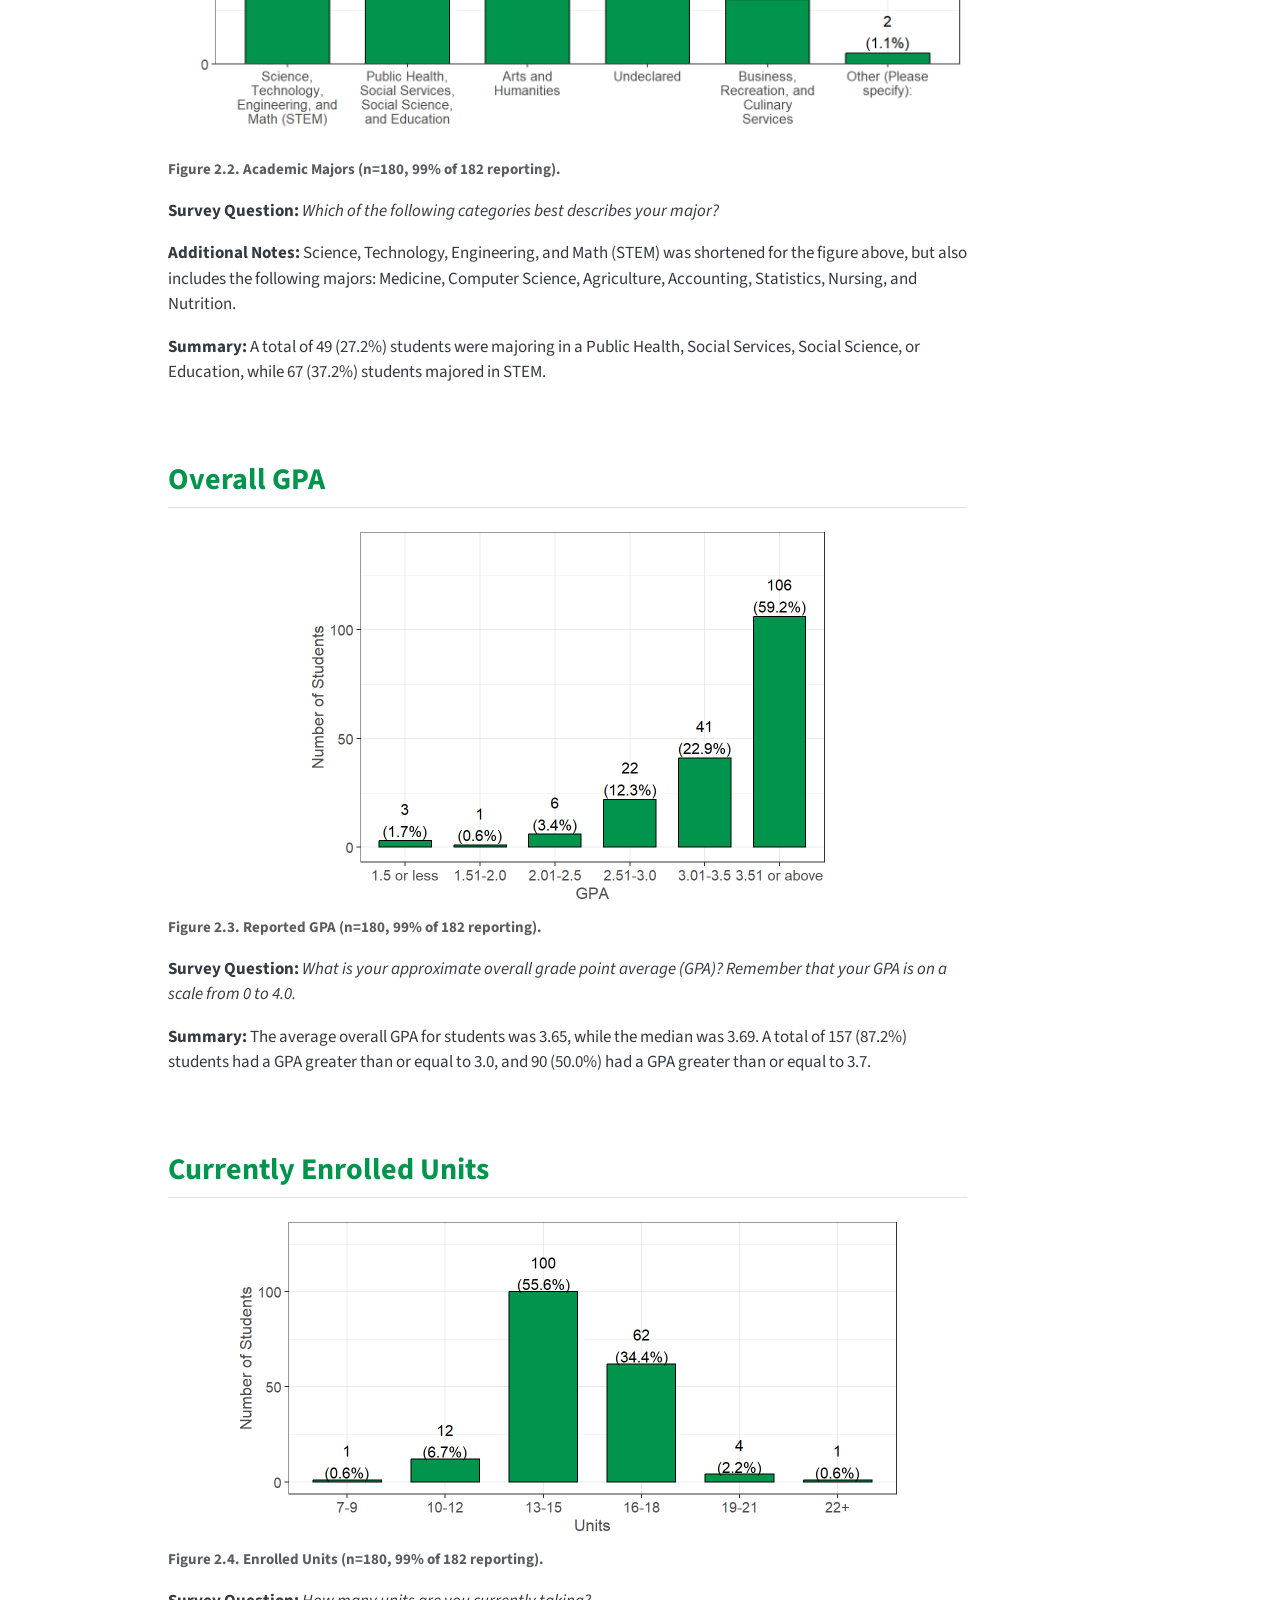
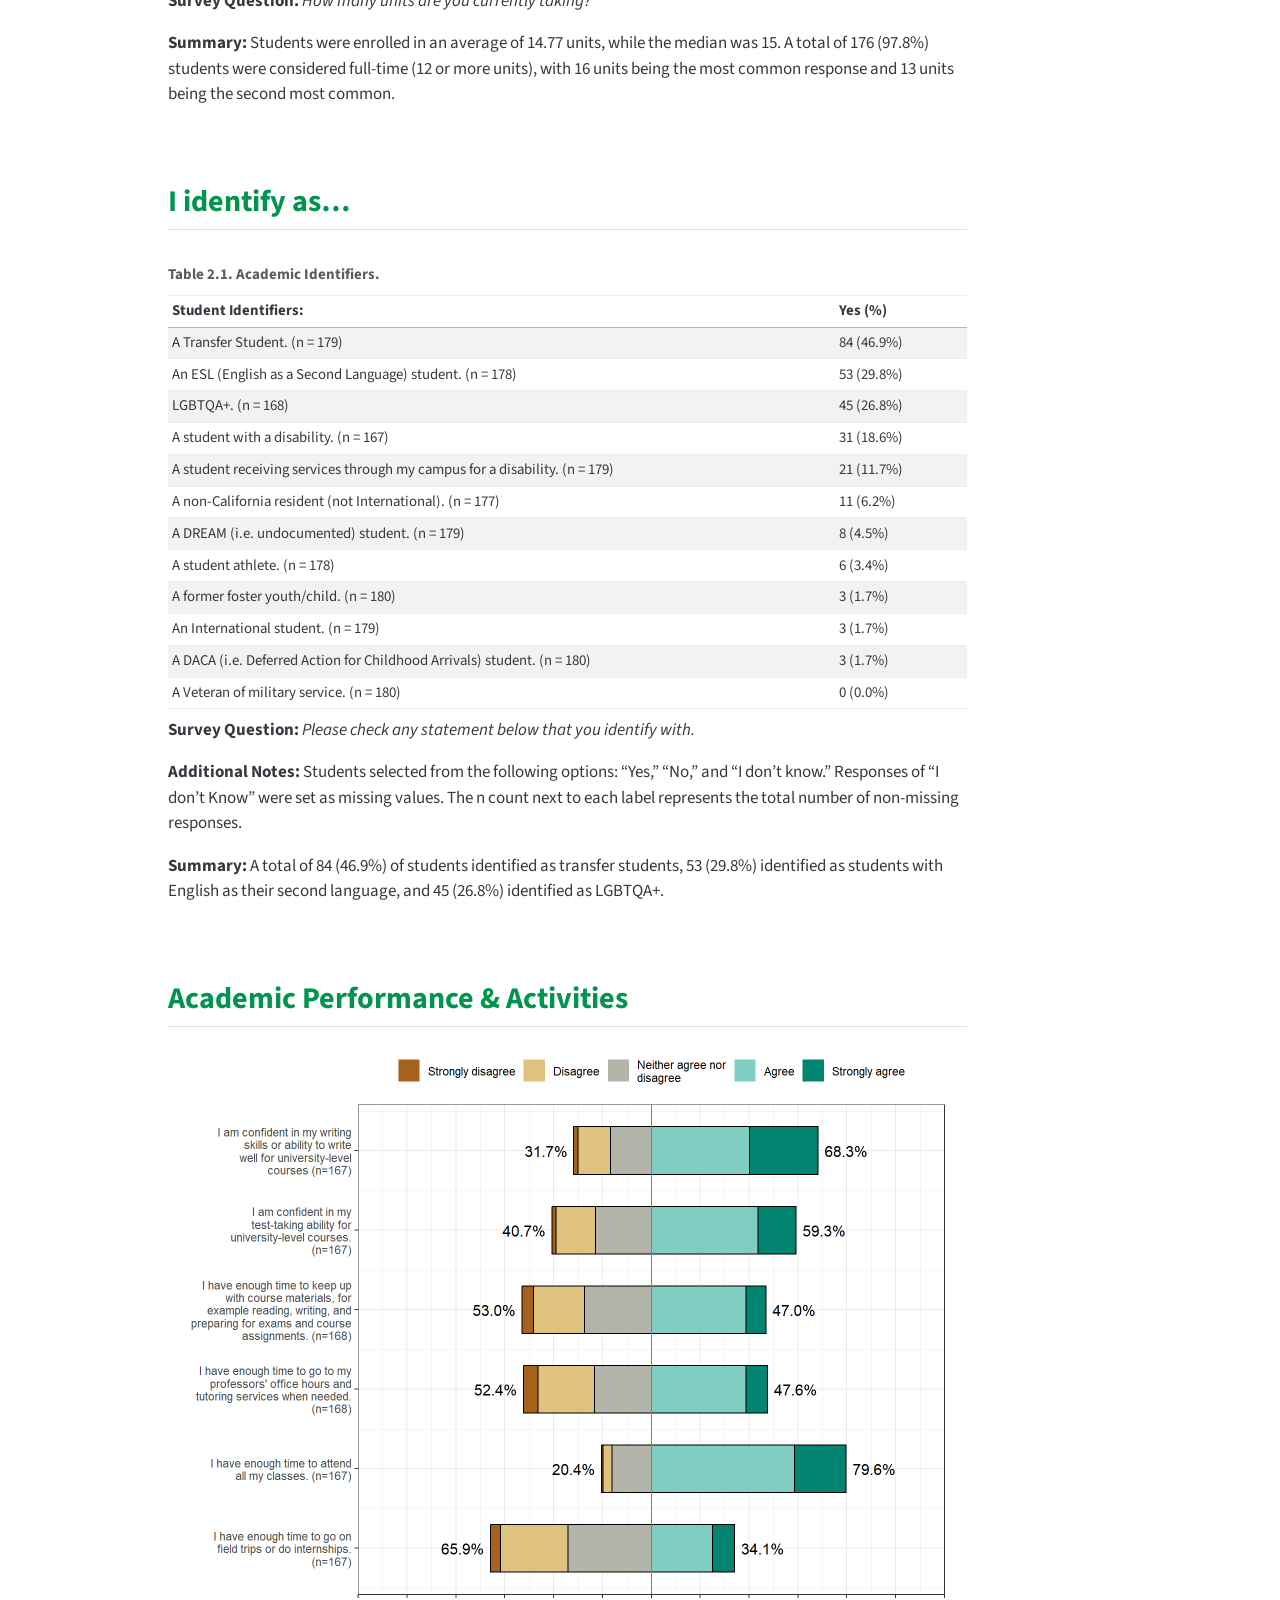
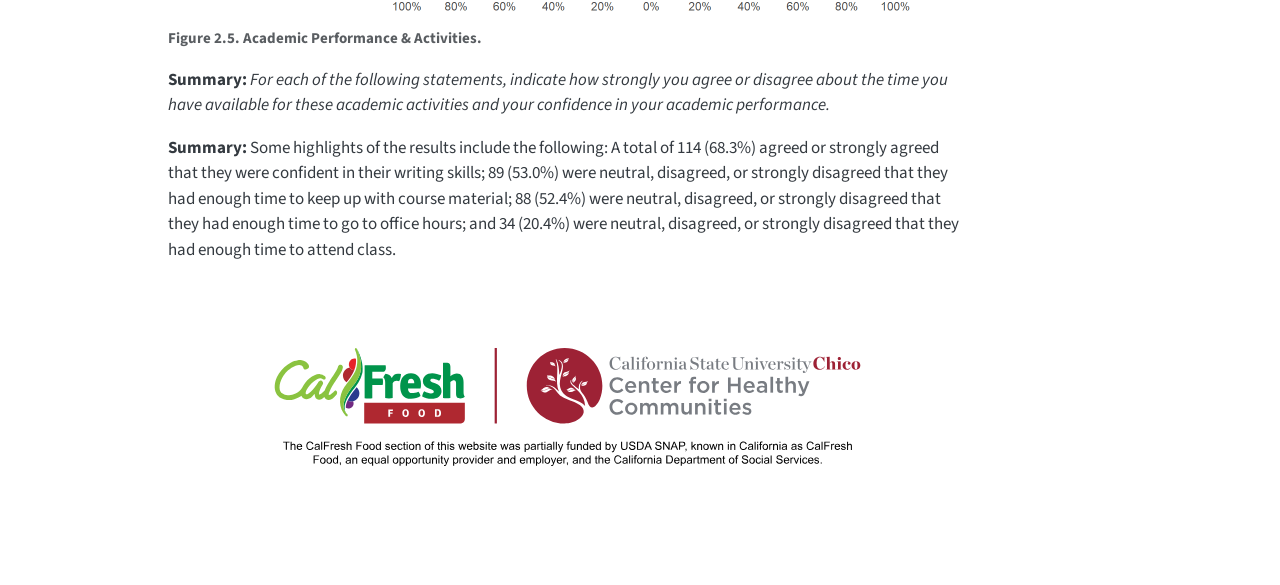
==== commit bd906022: "changes werent showing up so I am trying again" ====
--- a/docs/Academic_Profile.html
+++ b/docs/Academic_Profile.html
@@ -148,6 +148,16 @@
   </li>  
     </ul>
   </li>
+</ul>
+            <ul class="navbar-nav navbar-nav-scroll ms-auto">
+  <li class="nav-item">
+    <a class="nav-link" href="https://chicocalfresh.github.io/BNS3_Statewide_Summary/Methods.html"> 
+<span class="menu-text">Methods</span></a>
+  </li>  
+  <li class="nav-item">
+    <a class="nav-link" href="https://chcchicostate.org/research-evaluation/"> 
+<span class="menu-text">Related Works</span></a>
+  </li>  
 </ul>
           </div> <!-- /navcollapse -->
             <div class="quarto-navbar-tools">
